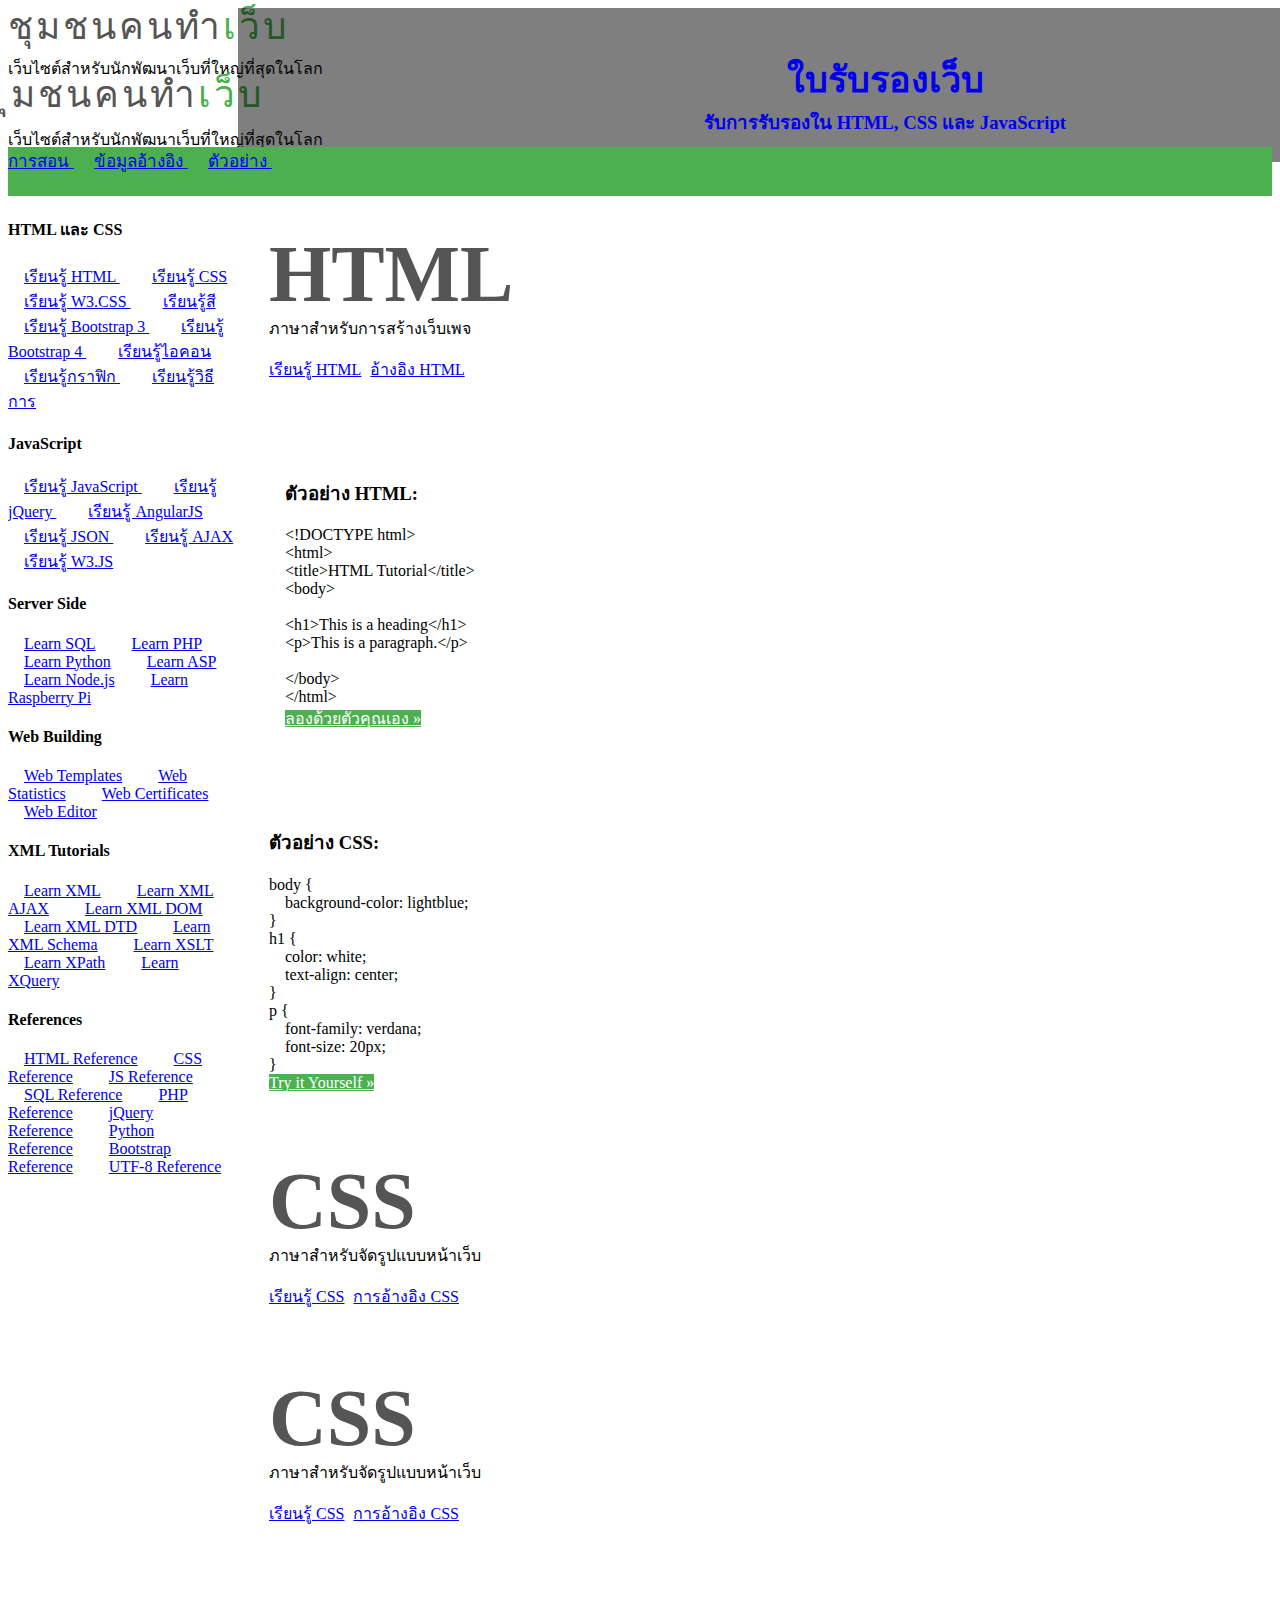
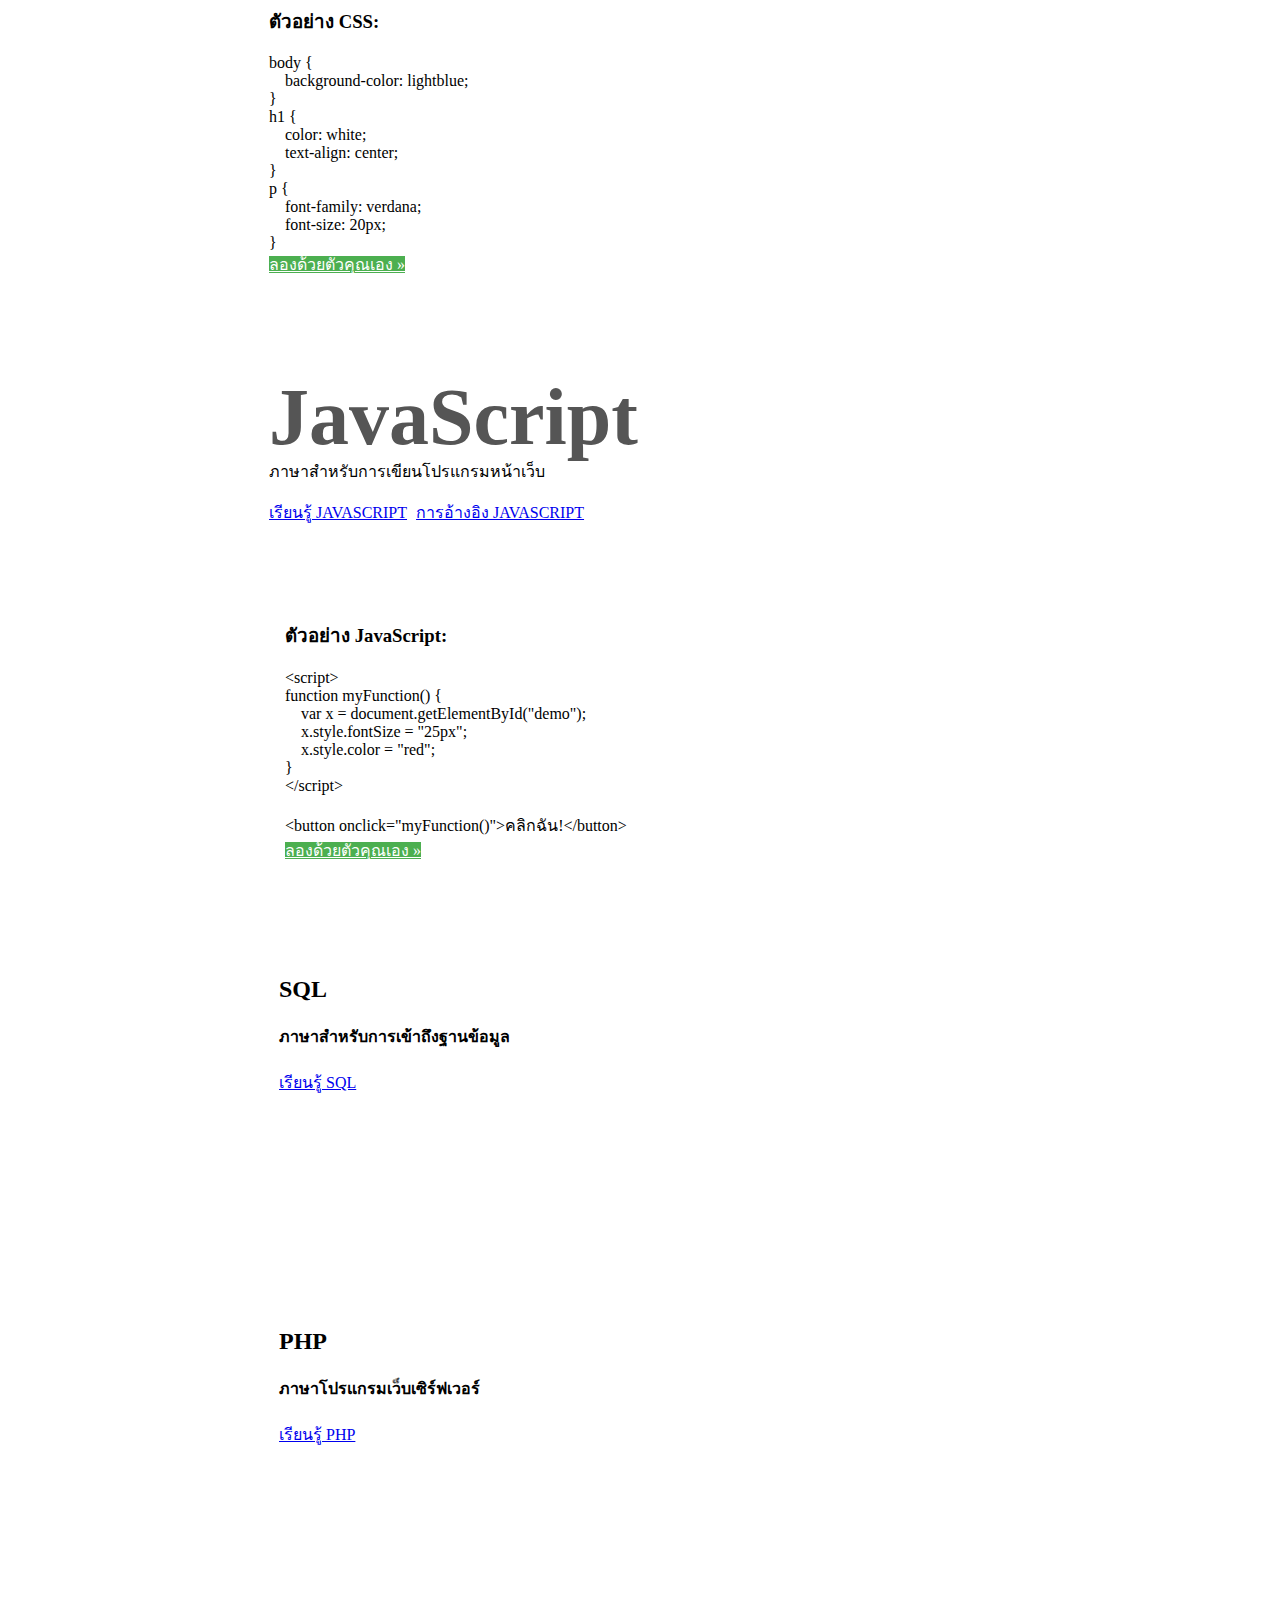
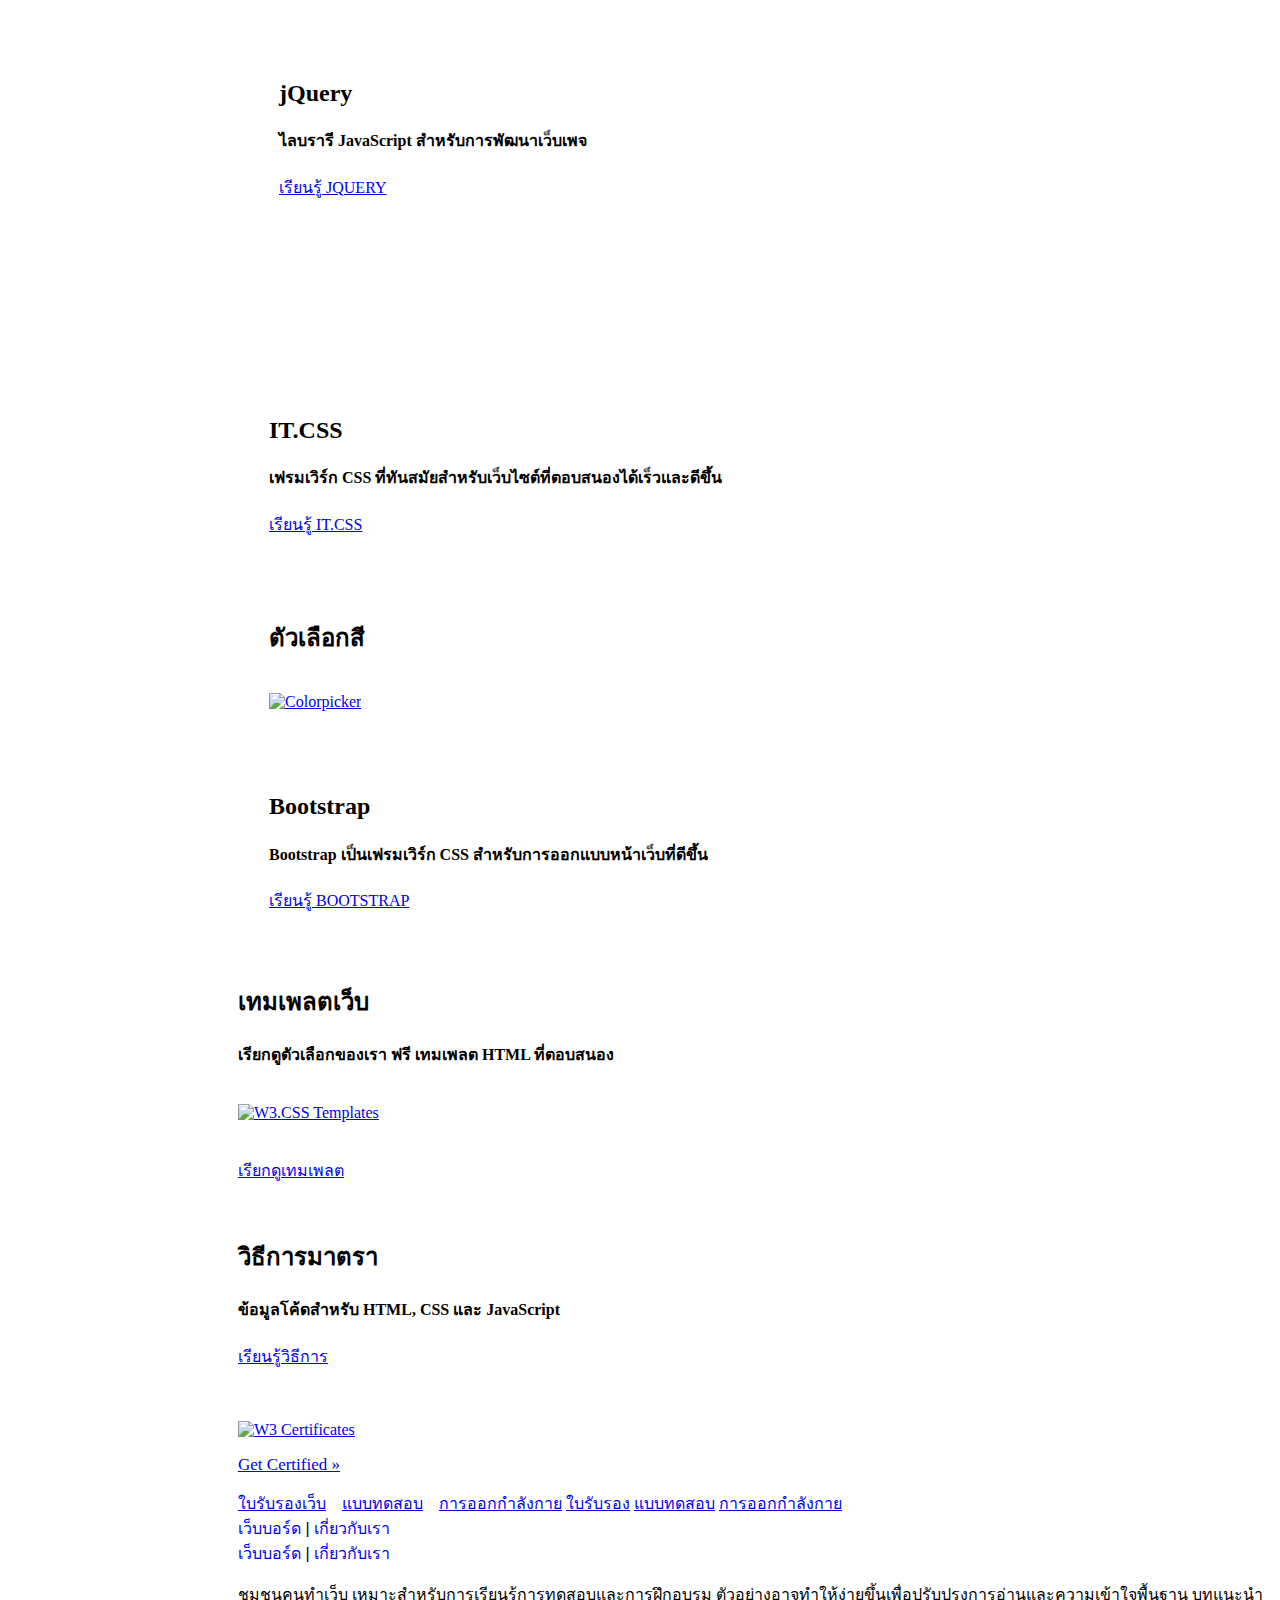
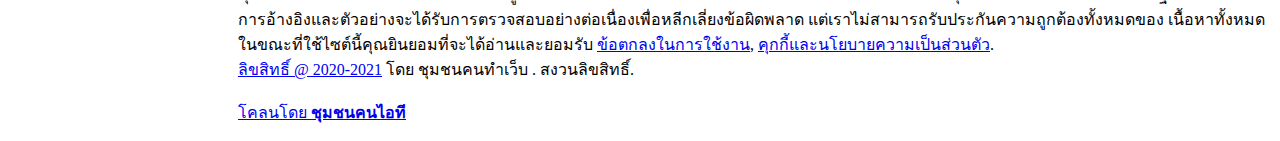
==== index.html @ a4c35125 "Add files via upload" ====
<!DOCTYPE html>
<html lang="en-US">

<!-- Mirrored from www.w3schools.com/ by HTTrack Website Copier/3.x [XR&CO'2014], Sun, 29 Jul 2018 21:21:43 GMT -->
<head>
<title>ชุมชนคนทำเว็บ  สอนทำเว็บออนไลน์</title>
<meta charset="utf-8">
<meta name="viewport" content="width=device-width, initial-scale=1">
<meta name="Keywords" content="HTML,CSS,JavaScript,DOM,jQuery,PHP,SQL,XML,Bootstrap,Web,W3CSS,W3C,tutorials,programming,development,training,learning,quiz,primer,lessons,reference,examples,source code,colors,demos,tips,w3c">
<link rel="icon" href="favicon.ico" type="image/x-icon">
<link rel="stylesheet" href="w3css/4/w3.css">
<script>
(function() {
var cx = '012971019331610648934:m2tou3_miwy';
var gcse = document.createElement('script'); gcse.type = 'text/javascript'; gcse.async = true;
gcse.src = '../cse.google.com/cse/cse07b6.html?cx=' + cx;
var s = document.getElementsByTagName('script')[0]; s.parentNode.insertBefore(gcse, s);
})();
(function(i,s,o,g,r,a,m){i['GoogleAnalyticsObject']=r;i[r]=i[r]||function(){
(i[r].q=i[r].q||[]).push(arguments)},i[r].l=1*new Date();a=s.createElement(o),
m=s.getElementsByTagName(o)[0];a.async=1;a.src=g;m.parentNode.insertBefore(a,m)
})(window,document,'script','../www.google-analytics.com/analytics.js','ga');
ga('create', 'UA-3855518-1', 'auto');
ga('require', 'displayfeatures');
ga('send', 'pageview');
</script>
<style>
/* W3Schools Font Logo */
.w3schools-logo {
font-family:fontawesome;
text-decoration:none;
line-height: 1;
-webkit-font-smoothing: antialiased;
-moz-osx-font-smoothing: grayscale;
font-size:37px;
letter-spacing:3px;
color:#555555;
display:block;
position:relative;
}
.w3schools-logo .dotcom {color:#4CAF50;}
@font-face {
font-family:'fontawesome';
src:url('lib/fonts/fontawesome8deb.eot?14663396#iefix') format('embedded-opentype'),
url('lib/fonts/fontawesome8deb.woff?14663396') format('woff'),
url('lib/fonts/fontawesome8deb.ttf?14663396') format('truetype'),
url('lib/fonts/fontawesome8deb.svg?14663396#fontawesome') format('svg');
font-style:normal;
}
.fa {
display:inline-block;
font:normal normal normal 14px/1 FontAwesome;
font-size:20px;
text-rendering:auto;
-webkit-font-smoothing:antialiased;
-moz-osx-font-smoothing:grayscale;
transform:translate(0,0);
}
.fa-home:before {content:'\e800';}
.fa-menu:before {content: '\f0c9';}
.fa-globe:before {content:'\e801';}
.fa-search:before {content:'\e802'; }
.fa-thumbs-o-up:before {content:'\e803';}
.fa-left-open:before {content:'\e804';}
.fa-right-open:before {content:'\e805';}
.fa-caret-down:before {content:'\e809';}
.fa-caret-up:before {content:'\e80a';}
/* Google */
#nav_translate, #nav_search {display:none;}
#nav_translate a {display:inline;}
#googleSearch {color:#000000;}
.searchdiv {
max-width:400px;
margin:auto;
text-align:left;
font-size:16px;
}
div.cse .gsc-control-cse, div.gsc-control-cse {
background-color:transparent;
border:none;
padding:0px;
margin:0px;
}
td.gsc-search-button input.gsc-search-button {background-color:#555555;border-color:#555555;}
input.gsc-input, .gsc-input-box, .gsc-input-box-hover, .gsc-input-box-focus, .gsc-search-button {
box-sizing:content-box;
line-height:normal;
}
.gsc-tabsArea div {overflow:visible;}
.gsst_a .gscb_a {margin-top:3px;}
/* Customize W3.CSS */
#nav_tutorials,#nav_references,#nav_examples {
display:none;
padding-bottom:40px;
position:absolute;
width:100%;
z-index:99 !important;
}
.w3-col .w3-button {
margin:5px 5px 5px 0;
font-size:16px;
}
.w3-col.l4 .w3-card-2 {
padding:15px 10px;
height:260px;
}
.w3-theme {color:#fff !important;background-color:#4CAF50 !important;}
.w3-main {margin-left:230px;}
.w3-sidebar {
z-index:3;
width:230px;
overflow:hidden !important;
position:absolute !important;
margin-bottom:-155px;
}
.w3-sidebar .w3-bar-block .w3-bar-item{
padding:0 16px;
font-size:16px; 
}
.w3-bar {
position:relative;
z-index:4;
font-size:17px;
}
.w3-wide {
font-family:"Segoe UI",Arial,sans-serif;
}
h1 {
font-size:80px;
color:#555555;
margin:2px 0 -20px 0 !important;
}
.certoverlay {
  position:absolute;
  top:0;
  background-color:rgba(0, 0, 0, 0.5);
  width:100%;
  text-align:center;
  padding:15px
}
.certoverlay h2 {
  margin:10px 0 0 0;
  font-size:36px;
}
.certoverlay h3 {
  margin:0 0 10px 0;
}

@media screen and (min-width:769px){.w3-sidebar.w3-collapse{display:block !important;}}
@media screen and (min-width:769px){#myAccordion,.hidesm{display:none !important;}}
@media screen and (min-width:769px){.w3-main{margin-left:230px !important;}.w3-bar-block .w3-button{padding:0;}}
@media screen and (max-width:768px){.w3-sidebar.w3-collapse,.barex,.navex{display:none !important;}.w3-bar-block .w3-bar-item{text-align:center !important;padding:2px 0;}h1,.w3-jumbo{font-size:60px !important;}}
@media screen and (max-width:545px){.certoverlay{padding:10px;height:100%;}.certoverlay h3{font-size:15px;}}
@media screen and (max-width:380px){.getcert{position:absolute;text-align:center;left:50%;bottom:50%;font-size:13px;}}
@media only screen and (max-device-width: 1366px){.w3-hide-device{display:none;}}
</style>
<!--[if lt IE 9]>
<script src="https://oss.maxcdn.com/libs/html5shiv/3.7.0/html5shiv.js"></script>
<script src="https://oss.maxcdn.com/libs/respond.js/1.4.2/respond.min.js"></script>
<![endif]-->
</head>
<body style="position:relative;min-height:100%;">

<div class="w3-row w3-white w3-padding w3-hide-medium w3-hide-small" style="margin-top:5px;">
 <div class="w3-half" style="margin:4px 0 6px 0"><a class='w3schools-logo' href='index.html'>ชุมชนคนทำ<span class='dotcom'>เว็บ</span></a></div>
 <div class="w3-half w3-margin-top w3-wide w3-hide-medium w3-hide-small">
  <div class="w3-right" style="position:relative;top:5px;">เว็บไซต์สำหรับนักพัฒนาเว็บที่ใหญ่ที่สุดในโลก</div>
 </div>
</div>

<div class="w3-hide-large w3-hide-large w3-padding-16">
 <div class="w3-center"><a class='w3schools-logo' href='index.html'>ุมชนคนทำ<span class='dotcom'>เว็บ</span></a></div>
 <div class="w3-center w3-wide w3-hide-small" style="margin:14px 0 -5px 0">เว็บไซต์สำหรับนักพัฒนาเว็บที่ใหญ่ที่สุดในโลก</div>
</div>

<div style='display:none;position:absolute;z-index:6;right:60px;height:57px;padding-top:12px;padding-right:20px;background-color:#4CAF50;' id='googleSearch'><div class='gcse-search'></div></div>
<div style='display:none;position:absolute;z-index:5;right:120px;height:57px;background-color:#4CAF50;text-align:right;padding-top:15px;' id='google_translate_element'></div>

<div class="w3-bar w3-theme w3-card-2 w3-wide">
 <a class="w3-bar-item w3-button w3-hover-white w3-padding-16 hidesm" href="javascript:void(0)" onclick="w3_open()"><i class='fa'>&#xf0c9;</i></a>
 <a class="w3-bar-item w3-button barex w3-hover-white w3-padding-16" href="javascript:void(0)" onclick="w3_open_nav('tutorials')" id="navbtn_tutorials">การสอน <i class='fa fa-caret-down'></i><i class='fa fa-caret-up' style="display:none"></i></a>
 <a class="w3-bar-item w3-button barex w3-hover-white w3-padding-16" href="javascript:void(0)" onclick="w3_open_nav('references')" id="navbtn_references">ข้อมูลอ้างอิง <i class='fa fa-caret-down'></i><i class='fa fa-caret-up' style="display:none"></i></a>
 <a class="w3-bar-item w3-button barex w3-hover-white w3-padding-16" href="javascript:void(0)" onclick="w3_open_nav('examples')" id="navbtn_examples">ตัวอย่าง <i class='fa fa-caret-down'></i><i class='fa fa-caret-up' style="display:none"></i></a>
  <div class="w3-right">
  <a class="w3-bar-item w3-button w3-hover-white w3-padding-16 w3-right" href="javascript:void(0)" onclick="open_search(this)" title='Search W3Schools'><i class='fa'>&#xe802;</i></a>
  <a class="w3-bar-item w3-button w3-hover-white w3-padding-16 w3-right" href="javascript:void(0)" onclick="open_translate(this)" title='Translate W3Schools'><i class='fa'>&#xe801;</i></a>
</div>
</div>

<nav class="w3-sidebar w3-collapse w3-white w3-card-2" id="mySidenav">
<div class="w3-bar-block">
 <div class="w3-container">
  <h4 class="w3-margin-top">HTML และ CSS</h4>
 </div>
<a class="w3-bar-item w3-button" href="html/default.html"> เรียนรู้ HTML </a>
  <a class="w3-bar-item w3-button" href="css/default.html"> เรียนรู้ CSS </a>
  <a class="w3-bar-item w3-button" href="w3css/default.html"> เรียนรู้ W3.CSS </a>
  <a class="w3-bar-item w3-button" href="colors/default.html"> เรียนรู้สี </a>
  <a class="w3-bar-item w3-button" href="bootstrap/default.html"> เรียนรู้ Bootstrap 3 </a>
  <a class="w3-bar-item w3-button" href="bootstrap4/default.html"> เรียนรู้ Bootstrap 4 </a>
  <a class="w3-bar-item w3-button" href="icons/default.html"> เรียนรู้ไอคอน </a>
  <a class="w3-bar-item w3-button" href="graphics/default.html"> เรียนรู้กราฟิก </a>
  <a class="w3-bar-item w3-button" href="howto/default.html"> เรียนรู้วิธีการ </a>
 <div class="w3-container">
  <h4 class="w3-margin-top">JavaScript</h4>
 </div>
<a class="w3-bar-item w3-button" href="js/default.html"> เรียนรู้ JavaScript </a>
  <a class="w3-bar-item w3-button" href="jquery/default.html"> เรียนรู้ jQuery </a>
  <a class="w3-bar-item w3-button" href="angular/default.html"> เรียนรู้ AngularJS </a>
  <a class="w3-bar-item w3-button" href="js/js_json_intro.html"> เรียนรู้ JSON </a>
  <a class="w3-bar-item w3-button" href="js/js_ajax_intro.html"> เรียนรู้ AJAX </a>
  <a class="w3-bar-item w3-button" href="w3js/default.html"> เรียนรู้ W3.JS </a>
 <div class="w3-container">
  <h4 class="w3-margin-top">Server Side</h4>
 </div>
 <a class="w3-bar-item w3-button" href="sql/default.html">Learn SQL</a>
 <a class="w3-bar-item w3-button" href="php/default.html">Learn PHP</a>
 <a class="w3-bar-item w3-button" href="python/default.html">Learn Python</a>
 <a class="w3-bar-item w3-button" href='asp/default.html'>Learn ASP</a>
 <a class="w3-bar-item w3-button" href='nodejs/default.html'>Learn Node.js</a>
 <a class="w3-bar-item w3-button" href='nodejs/nodejs_raspberrypi.html'>Learn Raspberry Pi</a>
 <div class="w3-container">
  <h4 class="w3-margin-top">Web Building</h4>
 </div>
 <a class="w3-bar-item w3-button" href="w3css/w3css_templates.html">Web Templates</a>
 <a class="w3-bar-item w3-button" href="browsers/default.html">Web Statistics</a>
 <a class="w3-bar-item w3-button" href="cert/default.html">Web Certificates</a>
 <a class="w3-bar-item w3-button" href='tryit/default.html'>Web Editor</a>
 <div class="w3-container">
  <h4 class="w3-margin-top">XML Tutorials</h4>
 </div>
 <a class="w3-bar-item w3-button" href="xml/default.html">Learn XML</a>
 <a class="w3-bar-item w3-button" href='xml/ajax_intro.html'>Learn XML AJAX</a>
 <a class="w3-bar-item w3-button" href="xml/dom_intro.html">Learn XML DOM</a>
 <a class="w3-bar-item w3-button" href='xml/xml_dtd_intro.html'>Learn XML DTD</a>
 <a class="w3-bar-item w3-button" href='xml/schema_intro.html'>Learn XML Schema</a>
 <a class="w3-bar-item w3-button" href="xml/xsl_intro.html">Learn XSLT</a>
 <a class="w3-bar-item w3-button" href='xml/xpath_intro.html'>Learn XPath</a>
 <a class="w3-bar-item w3-button" href='xml/xquery_intro.html'>Learn XQuery</a>
 <div class="w3-container">
  <h4 class="w3-margin-top">References</h4>
 </div>
 <a class="w3-bar-item w3-button" href='tags/default.html'>HTML Reference</a>
 <a class="w3-bar-item w3-button" href='cssref/default.html'>CSS Reference</a>
 <a class="w3-bar-item w3-button" href='jsref/default.html'>JS Reference</a>
 <a class="w3-bar-item w3-button" href='sql/sql_quickref.html'>SQL Reference</a>
 <a class="w3-bar-item w3-button" href='php/php_ref_overview.html'>PHP Reference</a>
 <a class="w3-bar-item w3-button" href='jquery/jquery_ref_overview.html'>jQuery Reference</a>
 <a class="w3-bar-item w3-button" href='python/python_reference.html'>Python Reference</a>
 <a class="w3-bar-item w3-button" href='bootstrap/bootstrap_ref_all_classes.html'>Bootstrap Reference</a>
 <a class="w3-bar-item w3-button" href='charsets/default.html'>UTF-8 Reference</a>
</div>
</nav>

<div id='myAccordion' class="w3-card-2 w3-light-grey w3-center w3-hide-large" style="display:none;cursor:default">
 <a href="javascript:void(0)" onclick="w3_close()" class="w3-button w3-xlarge w3-right">&times;</a><br>
 <div class="w3-container w3-padding-32">
  <a class="w3-button w3-block w3-large w3-wide" onclick="open_xs_menu('tutorials');" href="javascript:void(0);">TUTORIALS <i class='fa fa-caret-down'></i></a>
  <div id="sectionxs_tutorials" class="w3-white w3-show"></div>
  <a class="w3-button w3-block w3-large w3-wide" onclick="open_xs_menu('references')" href="javascript:void(0);">REFERENCES <i class='fa fa-caret-down'></i></a>
  <div id="sectionxs_references" class="w3-white w3-show"></div>
  <a class="w3-button w3-block w3-large w3-wide" onclick="open_xs_menu('examples')" href="javascript:void(0);">EXAMPLES <i class='fa fa-caret-down'></i></a>
  <div id="sectionxs_examples" class="w3-white w3-show"></div>
 </div>
</div>

<nav id="nav_tutorials" class="w3-light-grey w3-card-2 w3-hide-small navex">
 <span onclick="w3_close_nav('tutorials')" class="w3-button w3-xlarge w3-display-topright barex">&times;</span><br>
 <div class="w3-row-padding w3-bar-block">
  <div class="w3-col l3 m6">
  <h3 class = "w3-margin-top"> HTML และ CSS </h3>
   <a class="w3-bar-item w3-button" href="html/default.html"> เรียนรู้ HTML </a>
   <a class="w3-bar-item w3-button" href="css/default.html"> เรียนรู้ CSS </a>
   <a class="w3-bar-item w3-button" href="w3css/default.html"> เรียนรู้ W3.CSS </a>
   <a class="w3-bar-item w3-button" href="colors/default.html"> เรียนรู้สี </a>
   <a class="w3-bar-item w3-button" href="bootstrap/default.html"> เรียนรู้ Bootstrap 3 </a>
   <a class="w3-bar-item w3-button" href="bootstrap4/default.html"> เรียนรู้ Bootstrap 4 </a>
   <a class="w3-bar-item w3-button" href="icons/default.html"> เรียนรู้ไอคอน </a>
   <a class="w3-bar-item w3-button" href="graphics/default.html"> เรียนรู้กราฟิก </a>
   <a class="w3-bar-item w3-button" href='graphics/svg_intro.html'> เรียน SVG </a>
   <a class="w3-bar-item w3-button" href='graphics/canvas_intro.html'> เรียนรู้ Canvas </a>
   <a class="w3-bar-item w3-button" href="howto/default.html"> เรียนรู้วิธีการ </a>
   <div class ="w3-hide-large w3-hide-small">
   <h3 class ="w3-margin-top"> บทแนะนำ XML </h3>
   <a class="w3-bar-item w3-button" href="xml/default.html"> เรียนรู้ XML </a>
   <a class="w3-bar-item w3-button" href='xml/ajax_intro.html'> เรียนรู้ XML AJAX </a>
   <a class="w3-bar-item w3-button" href="xml/dom_intro.html"> เรียนรู้ XML DOM </a>
   <a class="w3-bar-item w3-button" href='xml/xml_dtd_intro.html'> เรียนรู้ XML DTD </a>
   <a class="w3-bar-item w3-button" href='xml/schema_intro.html'> เรียนรู้สคีมา XML </a>
   <a class="w3-bar-item w3-button" href="xml/xsl_intro.html"> เรียนรู้ XSLT </a>
   <a class="w3-bar-item w3-button" href='xml/xpath_intro.html'> เรียนรู้ XPath </a>
   <a class="w3-bar-item w3-button" href='xml/xquery_intro.html'> เรียนรู้ XQuery </a>
  </div>
  </div>
  <div class="w3-col l3 m6">
<h3 class = "w3-margin-top"> JavaScript </h3>
    <a class="w3-bar-item w3-button" href="js/default.html"> เรียนรู้ JavaScript </a>
    <a class="w3-bar-item w3-button" href="jquery/default.html"> เรียนรู้ jQuery </a>
    <a class="w3-bar-item w3-button" href="angular/default.html"> เรียนรู้ AngularJS </a>
    <a class="w3-bar-item w3-button" href="js/js_json_intro.html"> เรียนรู้ JSON </a>
    <a class="w3-bar-item w3-button" href="js/js_ajax_intro.html"> เรียนรู้ AJAX </a>
    <a class="w3-bar-item w3-button" href="w3js/default.html"> เรียนรู้ W3.JS </a>
  </div> 
 <div class="w3-col l3 m6">
  <h3 class = "w3-margin-top"> ฝั่งเซิร์ฟเวอร์ </h3>
    <a class="w3-bar-item w3-button" href="sql/default.html"> เรียนรู้ SQL </a>
    <a class="w3-bar-item w3-button" href="php/default.html"> เรียนรู้ PHP </a>
    <a class="w3-bar-item w3-button" href="python/default.html"> เรียนรู้ Python </a>
    <a class="w3-bar-item w3-button" href='asp/default.html'> เรียนรู้ ASP </a>
    <a class="w3-bar-item w3-button" href='nodejs/default.html'> เรียนรู้ Node.js </a>
    <a class="w3-bar-item w3-button" href='nodejs/nodejs_raspberrypi.html'> เรียน Raspberry Pi </a>

  <h3 class = "w3-margin-top"> การสร้างเว็บ </h3>
    <a class="w3-bar-item w3-button" href="w3css/w3css_templates.html"> เทมเพลตเว็บ </a>
    <a class="w3-bar-item w3-button" href="browsers/default.html"> สถิติของเว็บ </a>
    <a class="w3-bar-item w3-button" href="cert/default.html"> ใบรับรองเว็บ </a>
    <a class="w3-bar-item w3-button" href='tryit/default.html'> ตัวแก้ไขเว็บ </a>
  </div>
  <div class="w3-col l3 m6 w3-hide-medium">
  <h3 class = "w3-margin-top"> บทแนะนำ XML </h3>
    <a class="w3-bar-item w3-button" href="xml/default.html"> เรียนรู้ XML </a>
    <a class="w3-bar-item w3-button" href='xml/ajax_intro.html'> เรียนรู้ XML AJAX </a>
    <a class="w3-bar-item w3-button" href="xml/dom_intro.html"> เรียนรู้ XML DOM </a>
    <a class="w3-bar-item w3-button" href='xml/xml_dtd_intro.html'> เรียนรู้ XML DTD </a>
    <a class="w3-bar-item w3-button" href='xml/schema_intro.html'> เรียนรู้ XML Schema </a>
    <a class="w3-bar-item w3-button" href="xml/xsl_intro.html"> เรียนรู้ XSLT </a>
    <a class="w3-bar-item w3-button" href='xml/xpath_intro.html'> เรียนรู้ XPath </a>
    <a class="w3-bar-item w3-button" href='xml/xquery_intro.html'> เรียนรู้ XQuery </a>
  </div>
 </div>
 <br class="hidesm">
</nav>

<nav id="nav_references" class="w3-light-grey w3-card-2 w3-hide-small navex">
 <span onclick="w3_close_nav('references')" class="w3-button w3-xlarge w3-display-topright barex">&times;</span><br>
 <div class="w3-row-padding w3-bar-block">
  <div class="w3-col l3 m6">
   <h3 class="w3-margin-top">HTML</h3>
   <a class="w3-bar-item w3-button" href='tags/default.html'>HTML Tag Reference</a>
   <a class="w3-bar-item w3-button" href='tags/ref_eventattributes.html'>HTML Event Reference</a>
   <a class="w3-bar-item w3-button" href='colors/default.html'>HTML Color Reference</a>
   <a class="w3-bar-item w3-button" href='tags/ref_attributes.html'>HTML Attribute Reference</a>
   <a class="w3-bar-item w3-button" href='tags/ref_canvas.html'>HTML Canvas Reference</a>
   <a class="w3-bar-item w3-button" href='graphics/svg_reference.html'>HTML SVG Reference</a>
   <a class="w3-bar-item w3-button" href='graphics/google_maps_reference.html'>Google Maps Reference</a>
   <h3 class="w3-margin-top">CSS</h3>
   <a class="w3-bar-item w3-button" href='cssref/default.html'>CSS Reference</a>
   <a class="w3-bar-item w3-button" href='cssref/css3_browsersupport.html'>CSS Browser Support</a>
   <a class="w3-bar-item w3-button" href='cssref/css_selectors.html'>CSS Selector Reference</a>
   <a class="w3-bar-item w3-button" href='w3css/w3css_references.html'>W3.CSS Reference</a>
   <a class="w3-bar-item w3-button" href='bootstrap/bootstrap_ref_all_classes.html'>Bootstrap Reference</a>
   <a class="w3-bar-item w3-button" href='icons/icons_reference.html'>Icon Reference</a>
  </div>
  <div class="w3-col l3 m6">
   <h3 class="w3-margin-top">JavaScript</h3>
   <a class="w3-bar-item w3-button" href='jsref/default.html'>JavaScript Reference</a>
   <a class="w3-bar-item w3-button" href='jsref/default.html'>HTML DOM Reference</a>
   <a class="w3-bar-item w3-button" href='jquery/jquery_ref_overview.html'>jQuery Reference</a>
   <a class="w3-bar-item w3-button" href='angular/angular_ref_directives.html'>AngularJS Reference</a>
   <a class="w3-bar-item w3-button" href="w3js/w3js_references.html">W3.JS Reference</a>
  </div>
  <div class="w3-col l3 m6">
   <h3 class="w3-margin-top">Server Side</h3>
   <a class="w3-bar-item w3-button" href='php/php_ref_overview.html'>PHP Reference</a>
   <a class="w3-bar-item w3-button" href='sql/sql_quickref.html'>SQL Reference</a>
   <a class="w3-bar-item w3-button" href='python/python_ref_functions.html'>Python Reference</a>
   <a class="w3-bar-item w3-button" href='asp/asp_ref_response.html'>ASP Reference</a>
   <h3 class="w3-margin-top">XML</h3>
   <a class="w3-bar-item w3-button" href='xml/dom_nodetype.html'>XML DOM Reference</a>
   <a class="w3-bar-item w3-button" href='xml/dom_http.html'>XML Http Reference</a>
   <a class="w3-bar-item w3-button" href='xml/xsl_elementref.html'>XSLT Reference</a>
   <a class="w3-bar-item w3-button" href='xml/schema_elements_ref.html'>XML Schema Reference</a>
  </div>
  <div class="w3-col l3 m6">
   <h3 class="w3-margin-top">Character Sets</h3>
   <a class="w3-bar-item w3-button" href='charsets/default.html'>HTML Character Sets</a>
   <a class="w3-bar-item w3-button" href='charsets/ref_html_ascii.html'>HTML ASCII</a>
   <a class="w3-bar-item w3-button" href='charsets/ref_html_ansi.html'>HTML ANSI</a>
   <a class="w3-bar-item w3-button" href='charsets/ref_html_ansi.html'>HTML Windows-1252</a>
   <a class="w3-bar-item w3-button" href='charsets/ref_html_8859.html'>HTML ISO-8859-1</a>
   <a class="w3-bar-item w3-button" href='charsets/ref_html_symbols.html'>HTML Symbols</a>
   <a class="w3-bar-item w3-button" href='charsets/ref_html_utf8.html'>HTML UTF-8</a>
  </div>
 </div>
 <br class="hidesm">
</nav>

<nav id="nav_examples" class="w3-light-grey w3-card-2 w3-hide-small navex">
 <span onclick="w3_close_nav('examples')" class="w3-button w3-xlarge w3-display-topright barex">&times;</span><br>
 <div class="w3-row-padding w3-bar-block">
  <div class="w3-col l3 m6">
   <h3 class="w3-margin-top">HTML and CSS</h3>
   <a class="w3-bar-item w3-button" href='html/html_examples.html'>HTML Examples</a>
   <a class="w3-bar-item w3-button" href='css/css_examples.html'>CSS Examples</a>
   <a class="w3-bar-item w3-button" href='w3css/w3css_examples.html'>W3.CSS Examples</a>
   <a class="w3-bar-item w3-button" href='w3css/w3css_templates.html'>W3.CSS Templates</a>
   <a class="w3-bar-item w3-button" href='bootstrap/bootstrap_examples.html'>Bootstrap Examples</a>
   <a class="w3-bar-item w3-button" href='howto/default.html'>How To Examples</a>
   <a class="w3-bar-item w3-button" href='graphics/svg_examples.html'>SVG Examples</a>
   <div class="w3-hide-large w3-hide-small">
     <h3 class="w3-margin-top">Quizzes</h3>
     <a class="w3-bar-item w3-button" href="quiztest/quiztest103d.html?Qtest=HTML" target="_top">HTML Quiz</a>
     <a class="w3-bar-item w3-button" href="quiztest/quiztest459d.html?Qtest=CSS" target="_top">CSS Quiz</a>
     <a class="w3-bar-item w3-button" href="quiztest/quiztest3f77.html?Qtest=JavaScript" target="_top">JavaScript Quiz</a>
     <a class="w3-bar-item w3-button" href="quiztest/quiztest0544.html?Qtest=Bootstrap" target="_top">Bootstrap Quiz</a>
     <a class="w3-bar-item w3-button" href="quiztest/quiztest406d.html?Qtest=jQuery" target="_top">jQuery Quiz</a>
     <a class="w3-bar-item w3-button" href="quiztest/quiztestb7df.html?Qtest=PHP" target="_top">PHP Quiz</a>
     <a class="w3-bar-item w3-button" href="quiztest/quiztestc2d0.html?Qtest=SQL" target="_top">SQL Quiz</a>
     <a class="w3-bar-item w3-button" href="quiztest/quiztest36de.html?Qtest=XML" target="_top">XML Quiz</a>
   </div>
  </div>
  <div class="w3-col l3 m6">
<h3 class = "w3-margin-top"> JavaScript </h3>
    <a class="w3-bar-item w3-button" href="js/js_examples.html" target="_top"> ตัวอย่าง JavaScript </a>
    <a class="w3-bar-item w3-button" href="js/js_dom_examples.html" target="_top"> ตัวอย่าง HTML DOM </a>
    <a class="w3-bar-item w3-button" href="jquery/jquery_examples.html" target="_top"> ตัวอย่าง jQuery </a>
    <a class="w3-bar-item w3-button" href="angular/angular_examples.html" target="_top"> AngularJS ตัวอย่าง </a>
    <a class="w3-bar-item w3-button" href="js/js_ajax_examples.html" target="_top"> ตัวอย่าง AJAX </a>
    <a class="w3-bar-item w3-button" href="w3js/w3js_examples.html"> W3.JS ตัวอย่าง </a>
  </div>
  <div class="w3-col l3 m6">
  <h3 class = "w3-margin-top"> ฝั่งเซิร์ฟเวอร์ </h3>
    <a class="w3-bar-item w3-button" href="php/php_examples.html" target="_top"> ตัวอย่าง PHP </a>
    <a class="w3-bar-item w3-button" href="asp/asp_examples.html" target="_top"> ตัวอย่าง ASP </a>
    <h3 class = "w3-margin-top"> XML </h3>
    <a class="w3-bar-item w3-button" href="xml/xml_examples.html" target="_top"> ตัวอย่าง XML </a>
    <a class="w3-bar-item w3-button" href="xml/xsl_examples.html" target="_top"> ตัวอย่าง XSLT </a>
    <a class="w3-bar-item w3-button" href="xml/xpath_examples.html" target="_top"> ตัวอย่าง XPath </a>
    <a class="w3-bar-item w3-button" href="xml/schema_example.html" target="_top"> ตัวอย่างสคีมา XML </a>
    <a class="w3-bar-item w3-button" href="xml/ajax_examples.html" target="_top"> ตัวอย่าง AJAX </a>
    <a class="w3-bar-item w3-button" href="graphics/svg_examples.html" target="_top"> ตัวอย่าง SVG </a>
  </div>
  <div class="w3-col l3 m6 w3-hide-medium">
   <h3 class = "w3-margin-top"> แบบทดสอบ </h3>
    <a class="w3-bar-item w3-button" href="quiztest/quiztest103d.html?Qtest=HTML" target="_top"> แบบทดสอบ HTML </a>
    <a class="w3-bar-item w3-button" href="quiztest/quiztest459d.html?Qtest=CSS" target="_top"> แบบทดสอบ CSS </a>
    <a class="w3-bar-item w3-button" href="quiztest/quiztest3f77.html?Qtest=JavaScript" target="_top"> แบบทดสอบ JavaScript </a>
    <a class="w3-bar-item w3-button" href="quiztest/quiztest0544.html?Qtest=Bootstrap" target="_top"> แบบทดสอบ Bootstrap </a>
    <a class="w3-bar-item w3-button" href="quiztest/quiztest406d.html?Qtest=jQuery" target="_top"> แบบทดสอบ jQuery </a>
    <a class="w3-bar-item w3-button" href="quiztest/quiztestb7df.html?Qtest=PHP" target="_top"> แบบทดสอบ PHP </a>
    <a class="w3-bar-item w3-button" href="quiztest/quiztestc2d0.html?Qtest=SQL" target="_top"> แบบทดสอบ SQL </a>
    <a class="w3-bar-item w3-button" href="quiztest/quiztest36de.html?Qtest=XML" target="_top"> แบบทดสอบ XML </a>
  </div>
</div>
 <br class="hidesm">
</nav>

<!-- MAIN -->
<div class="w3-main">

<div class="w3-row w3-margin-bottom">
 <div class="w3-col l6 w3-center" style="padding:3%">
  <h1>HTML</h1>
  <p class="w3-xlarge w3-text-dark-grey">ภาษาสำหรับการสร้างเว็บเพจ</p>
  <a href="html/default.html" class="w3-button w3-dark-grey">เรียนรู้ HTML</a>
  <a href="tags/default.html" class="w3-button w3-dark-grey">อ้างอิง HTML</a>
 </div>
 <div class="w3-col l6" style="padding:3%">
  <div class="w3-hide-small w3-light-grey w3-card-2" style="padding:16px;">
   <h3>ตัวอย่าง HTML:</h3>
   <div class="w3-code htmlHigh notranslate w3-border-green">
&lt;!DOCTYPE html&gt;<br>
&lt;html&gt;<br>
&lt;title&gt;HTML Tutorial&lt;/title&gt;<br>
&lt;body&gt;<br><br>
&lt;h1&gt;This is a heading&lt;/h1&gt;<br>
&lt;p&gt;This is a paragraph.&lt;/p&gt;<br><br>
&lt;/body&gt;<br>
&lt;/html&gt;
   </div>
   <a href="html/tryitfb35.html?filename=tryhtml_default" target="_blank" class="w3-button w3-theme w3-hover-green w3-hover-shadow">ลองด้วยตัวคุณเอง &raquo;</a>
  </div>
 </div>
</div>

<div class="w3-row w3-light-grey w3-hide-medium w3-hide-small">
 <div class="w3-col l6" style="padding-top:40px;padding:3%;">
  <h3>ตัวอย่าง CSS:</h3>
  <div class="w3-code cssHigh notranslate w3-card-2 w3-border-green">
body {<br>
&nbsp;&nbsp;&nbsp; background-color: lightblue;<br>}<br>
h1 {<br>
&nbsp;&nbsp;&nbsp; color: white;<br>
&nbsp;&nbsp;&nbsp; text-align: center;<br>}<br>
p {<br>
&nbsp;&nbsp;&nbsp; font-family: verdana;<br>
&nbsp;&nbsp;&nbsp; font-size: 20px;<br>}
  </div>
  <a href="css/tryit438d.html?filename=trycss_default" target="_blank" class="w3-button w3-theme w3-hover-green w3-hover-shadow">Try it Yourself &raquo;</a>
 </div>
 <div class="w3-col l6 w3-center" style="padding:3%">
  <h1>CSS</h1>
  <p class="w3-xlarge">ภาษาสำหรับจัดรูปแบบหน้าเว็บ</p>
  <a href="css/default.html" class="w3-button w3-dark-grey">เรียนรู้ CSS</a>
  <a href="cssref/default.html" class="w3-button w3-dark-grey">การอ้างอิง CSS</a>
 </div>
</div>

<div class="w3-row w3-light-grey w3-hide-large" style="padding-bottom:30px">
 <div class="w3-col l6 w3-center" style="padding:3%">
  <h1>CSS</h1>
  <p class="w3-xlarge">ภาษาสำหรับจัดรูปแบบหน้าเว็บ</p>
  <a href="css/default.html" class="w3-button w3-dark-grey">เรียนรู้ CSS</a>
  <a href="cssref/default.html" class="w3-button w3-dark-grey">การอ้างอิง CSS</a>
 </div>
 <div class="w3-col l6 w3-hide-small" style="padding-top:40px;padding:3%;">
  <h3>ตัวอย่าง CSS:</h3>
  <div class="w3-code cssHigh notranslate w3-card-2 w3-border-green">
body {<br>
&nbsp;&nbsp;&nbsp; background-color: lightblue;<br>}<br>
h1 {<br>
&nbsp;&nbsp;&nbsp; color: white;<br>
&nbsp;&nbsp;&nbsp; text-align: center;<br>}<br>
p {<br>
&nbsp;&nbsp;&nbsp; font-family: verdana;<br>
&nbsp;&nbsp;&nbsp; font-size: 20px;<br>}
  </div>
  <a href="css/tryit438d.html?filename=trycss_default" target="_blank" class="w3-button w3-theme w3-hover-green w3-hover-shadow">ลองด้วยตัวคุณเอง &raquo;</a>
 </div>
</div>

<div class="w3-row">
 <div class="w3-col l6 w3-center" style="padding:3%">
  <h1 class="w3-jumbo">JavaScript</h1>
  <p class="w3-xlarge w3-text-dark-grey">ภาษาสำหรับการเขียนโปรแกรมหน้าเว็บ</p>
  <a href="js/default.html" class="w3-button w3-dark-grey">เรียนรู้ JAVASCRIPT</a>
  <a href="jsref/default.html" class="w3-button w3-dark-grey">การอ้างอิง JAVASCRIPT</a>
 </div>
 <div class="w3-col l6" style="padding:3%">
  <div class="w3-hide-small w3-card-2 w3-light-grey" style="padding:16px;">
   <h3>ตัวอย่าง JavaScript:</h3>
   <div class="w3-code notranslate w3-card-2 w3-border-green">
   <div class="htmlHigh">
&lt;script&gt;
   </div>
   <div class="jsHigh">
function myFunction() {<br>
&nbsp;&nbsp;&nbsp; var x = document.getElementById(&quot;demo&quot;);<br>
&nbsp;&nbsp;&nbsp; x.style.fontSize = &quot;25px&quot;; <br>
&nbsp;&nbsp;&nbsp; x.style.color = &quot;red&quot;; <br>}<br>
    </div>
    <div class="htmlHigh">
&lt;/script&gt;<br><br>
&lt;button onclick=&quot;myFunction()&quot;&gt;คลิกฉัน!&lt;/button&gt;
    </div>
   </div>
   <a href="js/tryit8004.html?filename=tryjs_default" target="_blank" class="w3-button w3-theme w3-hover-green w3-hover-shadow">ลองด้วยตัวคุณเอง &raquo;</a>
  </div>
 </div>
</div>

<div class="w3-row w3-light-grey w3-padding-16">
 <div class="w3-col l4 w3-center" style="padding:3%;">
  <div class="w3-card-2 w3-white">
   <h2 class="w3-xxlarge">SQL</h2>
   <h4 class="w3-text-dark-grey">ภาษาสำหรับการเข้าถึงฐานข้อมูล</h4>
   <a href="sql/default.html" class="w3-button w3-dark-grey">เรียนรู้ SQL</a>
  </div>
 </div>
 <div class="w3-col l4 w3-center" style="padding:3%;">
  <div class="w3-card-2 w3-white">
   <h2 class="w3-xxlarge">PHP</h2>
   <h4 class="w3-text-dark-grey">ภาษาโปรแกรมเว็บเซิร์ฟเวอร์</h4>
   <a href="php/default.html" class="w3-button w3-dark-grey">เรียนรู้ PHP</a>
  </div>
 </div>
 <div class="w3-col l4 w3-center" style="padding:3%;">
  <div class="w3-card-2 w3-white">
   <h2 class="w3-xxlarge">jQuery</h2>
   <h4 class="w3-text-dark-grey">ไลบรารี JavaScript สำหรับการพัฒนาเว็บเพจ</h4>
   <a href="jquery/default.html" class="w3-button w3-dark-grey">เรียนรู้ JQUERY</a>
  </div>
 </div>
</div>
<div class="w3-row">
 <div class="w3-col l4 w3-center" style="padding:3%;">
  <h2 class="w3-xxlarge">IT.CSS</h2>
  <h4 class="w3-text-dark-grey">เฟรมเวิร์ก CSS ที่ทันสมัยสำหรับเว็บไซต์ที่ตอบสนองได้เร็วและดีขึ้น</h4>
  <a href="w3css/default.html" class="w3-button w3-dark-grey">เรียนรู้ IT.CSS</a>
 </div>
 <div class="w3-col l4 w3-center" style="padding:3%;">
  <h2 class="w3-xxlarge">ตัวเลือกสี</h2>
  <a href="colors/colors_picker.html" class="w3-hover-opacity"><img style="width:150px;height:128px;margin-top:16px;" src="images/colorpicker.png" alt="Colorpicker"></a>
 </div>
 <div class="w3-col l4 w3-center" style="padding:3%;">
  <h2 class="w3-xxlarge">Bootstrap</h2>
  <h4 class="w3-text-dark-grey">Bootstrap เป็นเฟรมเวิร์ก CSS สำหรับการออกแบบหน้าเว็บที่ดีขึ้น</h4>
  <a href="bootstrap/default.html" class="w3-button w3-dark-grey">เรียนรู้ BOOTSTRAP</a>
 </div>
</div>
<br>

<div class="w3-light-grey w3-center w3-padding-large w3-padding-32">
  <h2 class="w3-xxlarge">เทมเพลตเว็บ</h2>
  <h4 class="w3-text-dark-grey">เรียกดูตัวเลือกของเรา <strong>ฟรี</strong> เทมเพลต HTML ที่ตอบสนอง</h4>
  <div class="w3-content">
    <a href="w3css/w3css_templates.html"><img src="w3css_templates.jpg" style="width:100%;margin:16px 0 20px 0" alt="W3.CSS Templates"></a>
  </div>
  <p><a href="w3css/w3css_templates.html" class="w3-button w3-dark-grey w3-padding-large">เรียกดูเทมเพลต</a></p>
</div>
<br>

<div class="w3-white w3-center w3-padding-large w3-padding-16" style="padding-bottom:36px!important">
  <h2 class="w3-xxlarge">วิธีการมาตรา</h2>
  <h4 class="w3-text-dark-grey">ข้อมูลโค้ดสำหรับ HTML, CSS และ JavaScript</h4>
  <div class="w3-content w3-hide-device">
    <div class="w3-row-padding" style="margin:32px -16px">
      <div class="w3-col l6 s12">
        <iframe src="howto/tryhow_css_sidenav_ifr.html" style="width:100%;border:5px solid #ddd;height:300px"></iframe>
      </div>
      <div class="w3-col l6 w3-hide-small w3-hide-medium">
        <iframe src="howto/tryhow_css_sidenav_ifr2.html" style="width:100%;border:5px solid #ddd;height:300px"></iframe>
      </div>
    </div>
  </div>
  <p><a href="howto/default.html" class="w3-button w3-dark-grey w3-padding-large">เรียนรู้วิธีการ</a></p>
</div>

<div class="w3-display-container w3-black" id="certsection">
  <a href="cert/default.html">
    <img src="getcertified.jpg" style="max-width:100%;margin:auto;display:block" alt="W3 Certificates">
    <div class="certoverlay">
    <br class="w3-hide-small w3-hide-medium">
      <h2>ใบรับรองเว็บ</h2><h3>รับการรับรองใน HTML, CSS และ JavaScript</h3>
    </div>
  </a>
  <p class="w3-display-middle getcert"><a href="cert/default.html" class="w3-button w3-green w3-hover-white w3-padding-large" style="font-size:17px">Get Certified &raquo;</a></p>
</div>

<footer class="w3-container w3-dark-grey w3-center w3-padding-32">
 <div class="w3-container w3-padding-32">
   <a class="w3-button w3-light-grey w3-hide-small w3-hide-medium w3-left" href="cert/default.html" style="font-size:16px;margin-top:-9px">ใบรับรองเว็บ</a>
   <a class="w3-button w3-light-grey w3-hide-small w3-hide-medium w3-left" href="quiztest/quiztest103d.html?Qtest=HTML" style="font-size:16px;margin-top:-9px;margin-left:12px">แบบทดสอบ</a>
   <a class="w3-button w3-light-grey w3-hide-small w3-hide-medium w3-left" target="_blank" href="html/exercise8ec8.html?filename=exercise_attributes1" style="font-size:16px;margin-top:-9px;margin-left:12px">การออกกำลังกาย</a>
   <a class="w3-button w3-light-grey w3-hide-large" href="cert/default.html" style="font-size:16px;margin-bottom:16px">ใบรับรอง</a>
   <a class="w3-button w3-light-grey w3-hide-large" href="quiztest/quiztest103d.html?Qtest=HTML" style="font-size:16px;margin-bottom:16px;">แบบทดสอบ</a>
   <a class="w3-button w3-light-grey w3-hide-large" target="_blank" href="html/exercise8ec8.html?filename=exercise_attributes1" style="font-size:16px;margin-bottom:16px;">การออกกำลังกาย</a>
   <nav class="w3-right w3-hide-medium w3-hide-small w3-wide">
    <a href="http://thaiit.html-5.me/" target="_blank" class="w3-hover-text-green" style="text-decoration:none">เว็บบอร์ด</a> |
    <a href="about/default.html" target="_top" class="w3-hover-text-green" style="text-decoration:none">เกี่ยวกับเรา</a>
   </nav>
   <nav class="w3-center w3-hide-large w3-margin-top w3-wide">
    <a href="http://thaiit.html-5.me/" target="_blank" class="w3-hover-text-green" style="text-decoration:none">เว็บบอร์ด</a> |
    <a href="about/default.html" target="_top" class="w3-hover-text-green" style="text-decoration:none">เกี่ยวกับเรา</a>
   </nav>
 </div>
 <p class="w3-medium">
ชุมชนคนทำเว็บ เหมาะสำหรับการเรียนรู้การทดสอบและการฝึกอบรม ตัวอย่างอาจทำให้ง่ายขึ้นเพื่อปรับปรุงการอ่านและความเข้าใจพื้นฐาน บทแนะนำการอ้างอิงและตัวอย่างจะได้รับการตรวจสอบอย่างต่อเนื่องเพื่อหลีกเลี่ยงข้อผิดพลาด แต่เราไม่สามารถรับประกันความถูกต้องทั้งหมดของ
 เนื้อหาทั้งหมด ในขณะที่ใช้ไซต์นี้คุณยินยอมที่จะได้อ่านและยอมรับ <a href="about/about_copyright.html" class="w3-hover-text-green">ข้อตกลงในการใช้งาน</a>, <a href="about/about_privacy.html" class="w3-hover-text-green">คุกกี้และนโยบายความเป็นส่วนตัว</a>.<br>
 <a href="about/about_copyright.html" class="w3-hover-text-green">ลิขสิทธิ์ @ 2020-2021</a> โดย  ชุมชนคนทำเว็บ . สงวนลิขสิทธิ์.<br><br><a href="http://thaiit.html-5.me/" target="_blank">โคลนโดย <b>ชุมชนคนไอที</b></a></p>
 <div id="fblikeframe" class="w3-modal">
  <div class="w3-modal-content w3-padding-64 w3-animate-zoom" id="popupDIV"></div>
 </div>
</footer>

<!-- END MAIN -->
</div>

<script>
function w3_open() {
  var x = document.getElementById("myAccordion");
  if (x.style.display === 'none') {
    x.style.display = 'block';
  } else {
    x.style.display = 'none';
  }
}
function w3_close() {
  document.getElementById("myAccordion").style.display = "none";
}
function open_xs_menu(x) {
  if (document.getElementById("sectionxs_" + x).innerHTML == "") {
    document.getElementById("sectionxs_" + x).innerHTML = document.getElementById("nav_" + x).innerHTML;
  } else {
    document.getElementById("sectionxs_" + x).innerHTML = "";
  }
}
function w3_open_nav(x) {
  if (document.getElementById("nav_" + x).style.display == "block") {
    w3_close_nav(x);
  } else {
    w3_close_nav("tutorials");
    w3_close_nav("references");
    w3_close_nav("examples");
    document.getElementById("nav_" + x).style.display = "block";
    if (document.getElementById("navbtn_" + x)) {
      document.getElementById("navbtn_" + x).getElementsByTagName("i")[0].style.display = "none";
      document.getElementById("navbtn_" + x).getElementsByTagName("i")[1].style.display = "inline";
    } 
    if (x == "search") {
      if (document.getElementById("gsc-i-id1")) {document.getElementById("gsc-i-id1").focus(); }
    }
  }
}
function w3_close_nav(x) {
  document.getElementById("nav_" + x).style.display = "none";
  if (document.getElementById("navbtn_" + x)) {
    document.getElementById("navbtn_" + x).getElementsByTagName("i")[0].style.display = "inline";
    document.getElementById("navbtn_" + x).getElementsByTagName("i")[1].style.display = "none";
  }
}
function open_translate(elmnt) {
  var a = document.getElementById("google_translate_element");
  if (a.style.display == "") {
    a.style.display = "none";
    elmnt.innerHTML = "<i class='fa'>&#xe801;</i>";
  } else {
    a.style.display = "";
    if (window.innerWidth > 830) {
      a.style.width = "20%";
    } else {
      a.style.width = "60%";
    }
    elmnt.innerHTML = "<span style='font-family:verdana;font-weight:bold;display:inline-block;width:21px;text-align:center;'>X</span>";
  }
}
function open_search(elmnt) {
  var a = document.getElementById("googleSearch");
  document.getElementById("navbtn_tutorials").style.visibility = "visible";
  if (a.style.display == "") {
    a.style.display = "none";
    elmnt.innerHTML = "<i class='fa'>&#xe802;</i>";    
  } else {
    a.style.display = "";  
    if (window.innerWidth > 1000) {
      a.style.width = "40%";
    } else if (window.innerWidth >768) {
      document.getElementById("navbtn_tutorials").style.visibility = "hidden";
      a.style.width = "80%";    
    } else {
      a.style.width = "80%";
    }
    if (document.getElementById("gsc-i-id1")) {document.getElementById("gsc-i-id1").focus(); }
    elmnt.innerHTML = "<span style='font-family:verdana;font-weight:bold;display:inline-block;width:23px;text-align:center;'>X</span>";
  }
}
function googleTranslateElementInit() {
  new google.translate.TranslateElement({
  pageLanguage: 'en',
  autoDisplay: false,    
  gaTrack: true,
  gaId: 'UA-3855518-1',
  layout: google.translate.TranslateElement.InlineLayout.SIMPLE
  }, 'google_translate_element');
}
function clickFBLike() {
  document.getElementById("fblikeframe").style.display='block';
  document.getElementById("popupDIV").innerHTML = "<iframe src='/fblike.asp?r=" + Math.random() + "' frameborder='no' style='height:200px;width:250px;'></iframe><br><button onclick='hideFBLike()' class='w3-button w3-dark-grey w3-hover-black'>Close</button>";
}
function hideFBLike() {
  document.getElementById("fblikeframe").style.display='none';
}
</script>
<script src="lib/w3codecolor.js"></script>
<script src="../translate.google.com/translate_a/elementa0d8.html?cb=googleTranslateElementInit"></script>
<script>
w3CodeColor();
</script>
<script src="https://translate.google.com/translate_a/element.js?cb=googleTranslateElementInit"></script>
<!--[if lt IE 9]>
<script src="https://oss.maxcdn.com/libs/html5shiv/3.7.0/html5shiv.js"></script>
<script src="https://oss.maxcdn.com/libs/respond.js/1.4.2/respond.min.js"></script>  
<![endif]-->


<script>
clickColor(colorObj.toHexString());
</script>
</body>

<!-- Mirrored from www.w3schools.com/ by HTTrack Website Copier/3.x [XR&CO'2014], Sun, 29 Jul 2018 21:23:10 GMT -->
</html>
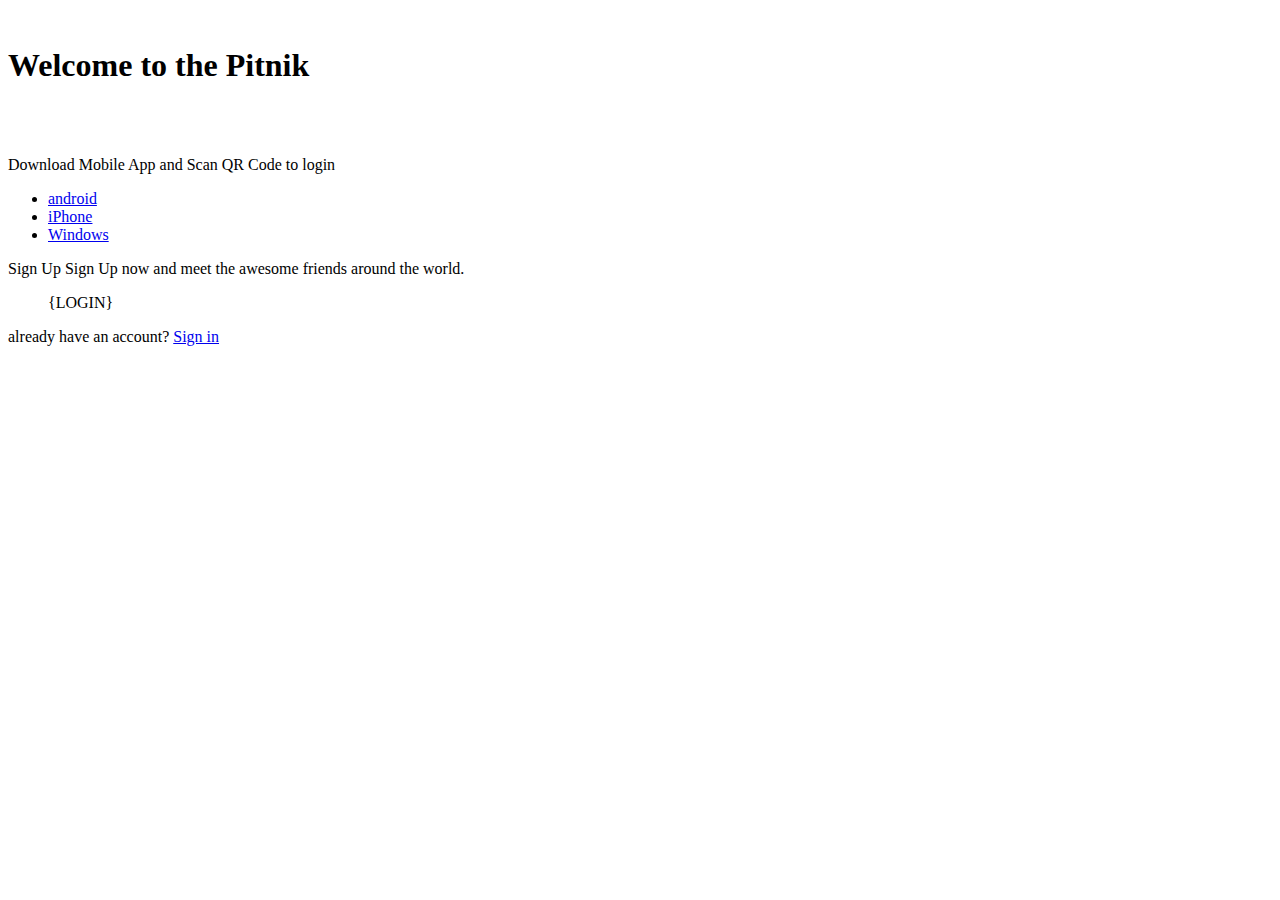
==== commit 4c4e9ecb: "weqqwe" ====
--- a/index.html
+++ b/index.html
@@ -1,773 +1,110 @@
-
-<!DOCTYPE html>
-<html lang="en-US">
-
-<!-- Mirrored from www.w3schools.com/ by HTTrack Website Copier/3.x [XR&CO'2014], Sun, 29 Jul 2018 21:21:43 GMT -->
-<head>
-<title>ชุมชนคนทำเว็บ  สอนทำเว็บออนไลน์</title>
-<meta charset="utf-8">
-<meta name="viewport" content="width=device-width, initial-scale=1">
-<meta name="Keywords" content="HTML,CSS,JavaScript,DOM,jQuery,PHP,SQL,XML,Bootstrap,Web,W3CSS,W3C,tutorials,programming,development,training,learning,quiz,primer,lessons,reference,examples,source code,colors,demos,tips,w3c">
-<link rel="icon" href="favicon.ico" type="image/x-icon">
-<link rel="stylesheet" href="w3css/4/w3.css">
-<script>
-(function() {
-var cx = '012971019331610648934:m2tou3_miwy';
-var gcse = document.createElement('script'); gcse.type = 'text/javascript'; gcse.async = true;
-gcse.src = '../cse.google.com/cse/cse07b6.html?cx=' + cx;
-var s = document.getElementsByTagName('script')[0]; s.parentNode.insertBefore(gcse, s);
-})();
-(function(i,s,o,g,r,a,m){i['GoogleAnalyticsObject']=r;i[r]=i[r]||function(){
-(i[r].q=i[r].q||[]).push(arguments)},i[r].l=1*new Date();a=s.createElement(o),
-m=s.getElementsByTagName(o)[0];a.async=1;a.src=g;m.parentNode.insertBefore(a,m)
-})(window,document,'script','../www.google-analytics.com/analytics.js','ga');
-ga('create', 'UA-3855518-1', 'auto');
-ga('require', 'displayfeatures');
-ga('send', 'pageview');
-</script>
-<style>
-/* W3Schools Font Logo */
-.w3schools-logo {
-font-family:fontawesome;
-text-decoration:none;
-line-height: 1;
--webkit-font-smoothing: antialiased;
--moz-osx-font-smoothing: grayscale;
-font-size:37px;
-letter-spacing:3px;
-color:#555555;
-display:block;
-position:relative;
-}
-.w3schools-logo .dotcom {color:#4CAF50;}
-@font-face {
-font-family:'fontawesome';
-src:url('lib/fonts/fontawesome8deb.eot?14663396#iefix') format('embedded-opentype'),
-url('lib/fonts/fontawesome8deb.woff?14663396') format('woff'),
-url('lib/fonts/fontawesome8deb.ttf?14663396') format('truetype'),
-url('lib/fonts/fontawesome8deb.svg?14663396#fontawesome') format('svg');
-font-style:normal;
-}
-.fa {
-display:inline-block;
-font:normal normal normal 14px/1 FontAwesome;
-font-size:20px;
-text-rendering:auto;
--webkit-font-smoothing:antialiased;
--moz-osx-font-smoothing:grayscale;
-transform:translate(0,0);
-}
-.fa-home:before {content:'\e800';}
-.fa-menu:before {content: '\f0c9';}
-.fa-globe:before {content:'\e801';}
-.fa-search:before {content:'\e802'; }
-.fa-thumbs-o-up:before {content:'\e803';}
-.fa-left-open:before {content:'\e804';}
-.fa-right-open:before {content:'\e805';}
-.fa-caret-down:before {content:'\e809';}
-.fa-caret-up:before {content:'\e80a';}
-/* Google */
-#nav_translate, #nav_search {display:none;}
-#nav_translate a {display:inline;}
-#googleSearch {color:#000000;}
-.searchdiv {
-max-width:400px;
-margin:auto;
-text-align:left;
-font-size:16px;
-}
-div.cse .gsc-control-cse, div.gsc-control-cse {
-background-color:transparent;
-border:none;
-padding:0px;
-margin:0px;
-}
-td.gsc-search-button input.gsc-search-button {background-color:#555555;border-color:#555555;}
-input.gsc-input, .gsc-input-box, .gsc-input-box-hover, .gsc-input-box-focus, .gsc-search-button {
-box-sizing:content-box;
-line-height:normal;
-}
-.gsc-tabsArea div {overflow:visible;}
-.gsst_a .gscb_a {margin-top:3px;}
-/* Customize W3.CSS */
-#nav_tutorials,#nav_references,#nav_examples {
-display:none;
-padding-bottom:40px;
-position:absolute;
-width:100%;
-z-index:99 !important;
-}
-.w3-col .w3-button {
-margin:5px 5px 5px 0;
-font-size:16px;
-}
-.w3-col.l4 .w3-card-2 {
-padding:15px 10px;
-height:260px;
-}
-.w3-theme {color:#fff !important;background-color:#4CAF50 !important;}
-.w3-main {margin-left:230px;}
-.w3-sidebar {
-z-index:3;
-width:230px;
-overflow:hidden !important;
-position:absolute !important;
-margin-bottom:-155px;
-}
-.w3-sidebar .w3-bar-block .w3-bar-item{
-padding:0 16px;
-font-size:16px; 
-}
-.w3-bar {
-position:relative;
-z-index:4;
-font-size:17px;
-}
-.w3-wide {
-font-family:"Segoe UI",Arial,sans-serif;
-}
-h1 {
-font-size:80px;
-color:#555555;
-margin:2px 0 -20px 0 !important;
-}
-.certoverlay {
-  position:absolute;
-  top:0;
-  background-color:rgba(0, 0, 0, 0.5);
-  width:100%;
-  text-align:center;
-  padding:15px
-}
-.certoverlay h2 {
-  margin:10px 0 0 0;
-  font-size:36px;
-}
-.certoverlay h3 {
-  margin:0 0 10px 0;
-}
-
-@media screen and (min-width:769px){.w3-sidebar.w3-collapse{display:block !important;}}
-@media screen and (min-width:769px){#myAccordion,.hidesm{display:none !important;}}
-@media screen and (min-width:769px){.w3-main{margin-left:230px !important;}.w3-bar-block .w3-button{padding:0;}}
-@media screen and (max-width:768px){.w3-sidebar.w3-collapse,.barex,.navex{display:none !important;}.w3-bar-block .w3-bar-item{text-align:center !important;padding:2px 0;}h1,.w3-jumbo{font-size:60px !important;}}
-@media screen and (max-width:545px){.certoverlay{padding:10px;height:100%;}.certoverlay h3{font-size:15px;}}
-@media screen and (max-width:380px){.getcert{position:absolute;text-align:center;left:50%;bottom:50%;font-size:13px;}}
-@media only screen and (max-device-width: 1366px){.w3-hide-device{display:none;}}
-</style>
-<!--[if lt IE 9]>
-<script src="https://oss.maxcdn.com/libs/html5shiv/3.7.0/html5shiv.js"></script>
-<script src="https://oss.maxcdn.com/libs/respond.js/1.4.2/respond.min.js"></script>
-<![endif]-->
-</head>
-<body style="position:relative;min-height:100%;">
-
-<div class="w3-row w3-white w3-padding w3-hide-medium w3-hide-small" style="margin-top:5px;">
- <div class="w3-half" style="margin:4px 0 6px 0"><a class='w3schools-logo' href='index.html'>ชุมชนคนทำ<span class='dotcom'>เว็บ</span></a></div>
- <div class="w3-half w3-margin-top w3-wide w3-hide-medium w3-hide-small">
-  <div class="w3-right" style="position:relative;top:5px;">เว็บไซต์สำหรับนักพัฒนาเว็บที่ใหญ่ที่สุดในโลก</div>
- </div>
-</div>
-
-<div class="w3-hide-large w3-hide-large w3-padding-16">
- <div class="w3-center"><a class='w3schools-logo' href='index.html'>ุมชนคนทำ<span class='dotcom'>เว็บ</span></a></div>
- <div class="w3-center w3-wide w3-hide-small" style="margin:14px 0 -5px 0">เว็บไซต์สำหรับนักพัฒนาเว็บที่ใหญ่ที่สุดในโลก</div>
-</div>
-
-<div style='display:none;position:absolute;z-index:6;right:60px;height:57px;padding-top:12px;padding-right:20px;background-color:#4CAF50;' id='googleSearch'><div class='gcse-search'></div></div>
-<div style='display:none;position:absolute;z-index:5;right:120px;height:57px;background-color:#4CAF50;text-align:right;padding-top:15px;' id='google_translate_element'></div>
-
-<div class="w3-bar w3-theme w3-card-2 w3-wide">
- <a class="w3-bar-item w3-button w3-hover-white w3-padding-16 hidesm" href="javascript:void(0)" onclick="w3_open()"><i class='fa'>&#xf0c9;</i></a>
- <a class="w3-bar-item w3-button barex w3-hover-white w3-padding-16" href="javascript:void(0)" onclick="w3_open_nav('tutorials')" id="navbtn_tutorials">การสอน <i class='fa fa-caret-down'></i><i class='fa fa-caret-up' style="display:none"></i></a>
- <a class="w3-bar-item w3-button barex w3-hover-white w3-padding-16" href="javascript:void(0)" onclick="w3_open_nav('references')" id="navbtn_references">ข้อมูลอ้างอิง <i class='fa fa-caret-down'></i><i class='fa fa-caret-up' style="display:none"></i></a>
- <a class="w3-bar-item w3-button barex w3-hover-white w3-padding-16" href="javascript:void(0)" onclick="w3_open_nav('examples')" id="navbtn_examples">ตัวอย่าง <i class='fa fa-caret-down'></i><i class='fa fa-caret-up' style="display:none"></i></a>
-  <div class="w3-right">
-  <a class="w3-bar-item w3-button w3-hover-white w3-padding-16 w3-right" href="javascript:void(0)" onclick="open_search(this)" title='Search W3Schools'><i class='fa'>&#xe802;</i></a>
-  <a class="w3-bar-item w3-button w3-hover-white w3-padding-16 w3-right" href="javascript:void(0)" onclick="open_translate(this)" title='Translate W3Schools'><i class='fa'>&#xe801;</i></a>
-</div>
-</div>
-
-<nav class="w3-sidebar w3-collapse w3-white w3-card-2" id="mySidenav">
-<div class="w3-bar-block">
- <div class="w3-container">
-  <h4 class="w3-margin-top">HTML และ CSS</h4>
- </div>
-<a class="w3-bar-item w3-button" href="html/default.html"> เรียนรู้ HTML </a>
-  <a class="w3-bar-item w3-button" href="css/default.html"> เรียนรู้ CSS </a>
-  <a class="w3-bar-item w3-button" href="w3css/default.html"> เรียนรู้ W3.CSS </a>
-  <a class="w3-bar-item w3-button" href="colors/default.html"> เรียนรู้สี </a>
-  <a class="w3-bar-item w3-button" href="bootstrap/default.html"> เรียนรู้ Bootstrap 3 </a>
-  <a class="w3-bar-item w3-button" href="bootstrap4/default.html"> เรียนรู้ Bootstrap 4 </a>
-  <a class="w3-bar-item w3-button" href="icons/default.html"> เรียนรู้ไอคอน </a>
-  <a class="w3-bar-item w3-button" href="graphics/default.html"> เรียนรู้กราฟิก </a>
-  <a class="w3-bar-item w3-button" href="howto/default.html"> เรียนรู้วิธีการ </a>
- <div class="w3-container">
-  <h4 class="w3-margin-top">JavaScript</h4>
- </div>
-<a class="w3-bar-item w3-button" href="js/default.html"> เรียนรู้ JavaScript </a>
-  <a class="w3-bar-item w3-button" href="jquery/default.html"> เรียนรู้ jQuery </a>
-  <a class="w3-bar-item w3-button" href="angular/default.html"> เรียนรู้ AngularJS </a>
-  <a class="w3-bar-item w3-button" href="js/js_json_intro.html"> เรียนรู้ JSON </a>
-  <a class="w3-bar-item w3-button" href="js/js_ajax_intro.html"> เรียนรู้ AJAX </a>
-  <a class="w3-bar-item w3-button" href="w3js/default.html"> เรียนรู้ W3.JS </a>
- <div class="w3-container">
-  <h4 class="w3-margin-top">Server Side</h4>
- </div>
- <a class="w3-bar-item w3-button" href="sql/default.html">Learn SQL</a>
- <a class="w3-bar-item w3-button" href="php/default.html">Learn PHP</a>
- <a class="w3-bar-item w3-button" href="python/default.html">Learn Python</a>
- <a class="w3-bar-item w3-button" href='asp/default.html'>Learn ASP</a>
- <a class="w3-bar-item w3-button" href='nodejs/default.html'>Learn Node.js</a>
- <a class="w3-bar-item w3-button" href='nodejs/nodejs_raspberrypi.html'>Learn Raspberry Pi</a>
- <div class="w3-container">
-  <h4 class="w3-margin-top">Web Building</h4>
- </div>
- <a class="w3-bar-item w3-button" href="w3css/w3css_templates.html">Web Templates</a>
- <a class="w3-bar-item w3-button" href="browsers/default.html">Web Statistics</a>
- <a class="w3-bar-item w3-button" href="cert/default.html">Web Certificates</a>
- <a class="w3-bar-item w3-button" href='tryit/default.html'>Web Editor</a>
- <div class="w3-container">
-  <h4 class="w3-margin-top">XML Tutorials</h4>
- </div>
- <a class="w3-bar-item w3-button" href="xml/default.html">Learn XML</a>
- <a class="w3-bar-item w3-button" href='xml/ajax_intro.html'>Learn XML AJAX</a>
- <a class="w3-bar-item w3-button" href="xml/dom_intro.html">Learn XML DOM</a>
- <a class="w3-bar-item w3-button" href='xml/xml_dtd_intro.html'>Learn XML DTD</a>
- <a class="w3-bar-item w3-button" href='xml/schema_intro.html'>Learn XML Schema</a>
- <a class="w3-bar-item w3-button" href="xml/xsl_intro.html">Learn XSLT</a>
- <a class="w3-bar-item w3-button" href='xml/xpath_intro.html'>Learn XPath</a>
- <a class="w3-bar-item w3-button" href='xml/xquery_intro.html'>Learn XQuery</a>
- <div class="w3-container">
-  <h4 class="w3-margin-top">References</h4>
- </div>
- <a class="w3-bar-item w3-button" href='tags/default.html'>HTML Reference</a>
- <a class="w3-bar-item w3-button" href='cssref/default.html'>CSS Reference</a>
- <a class="w3-bar-item w3-button" href='jsref/default.html'>JS Reference</a>
- <a class="w3-bar-item w3-button" href='sql/sql_quickref.html'>SQL Reference</a>
- <a class="w3-bar-item w3-button" href='php/php_ref_overview.html'>PHP Reference</a>
- <a class="w3-bar-item w3-button" href='jquery/jquery_ref_overview.html'>jQuery Reference</a>
- <a class="w3-bar-item w3-button" href='python/python_reference.html'>Python Reference</a>
- <a class="w3-bar-item w3-button" href='bootstrap/bootstrap_ref_all_classes.html'>Bootstrap Reference</a>
- <a class="w3-bar-item w3-button" href='charsets/default.html'>UTF-8 Reference</a>
-</div>
-</nav>
-
-<div id='myAccordion' class="w3-card-2 w3-light-grey w3-center w3-hide-large" style="display:none;cursor:default">
- <a href="javascript:void(0)" onclick="w3_close()" class="w3-button w3-xlarge w3-right">&times;</a><br>
- <div class="w3-container w3-padding-32">
-  <a class="w3-button w3-block w3-large w3-wide" onclick="open_xs_menu('tutorials');" href="javascript:void(0);">TUTORIALS <i class='fa fa-caret-down'></i></a>
-  <div id="sectionxs_tutorials" class="w3-white w3-show"></div>
-  <a class="w3-button w3-block w3-large w3-wide" onclick="open_xs_menu('references')" href="javascript:void(0);">REFERENCES <i class='fa fa-caret-down'></i></a>
-  <div id="sectionxs_references" class="w3-white w3-show"></div>
-  <a class="w3-button w3-block w3-large w3-wide" onclick="open_xs_menu('examples')" href="javascript:void(0);">EXAMPLES <i class='fa fa-caret-down'></i></a>
-  <div id="sectionxs_examples" class="w3-white w3-show"></div>
- </div>
-</div>
-
-<nav id="nav_tutorials" class="w3-light-grey w3-card-2 w3-hide-small navex">
- <span onclick="w3_close_nav('tutorials')" class="w3-button w3-xlarge w3-display-topright barex">&times;</span><br>
- <div class="w3-row-padding w3-bar-block">
-  <div class="w3-col l3 m6">
-  <h3 class = "w3-margin-top"> HTML และ CSS </h3>
-   <a class="w3-bar-item w3-button" href="html/default.html"> เรียนรู้ HTML </a>
-   <a class="w3-bar-item w3-button" href="css/default.html"> เรียนรู้ CSS </a>
-   <a class="w3-bar-item w3-button" href="w3css/default.html"> เรียนรู้ W3.CSS </a>
-   <a class="w3-bar-item w3-button" href="colors/default.html"> เรียนรู้สี </a>
-   <a class="w3-bar-item w3-button" href="bootstrap/default.html"> เรียนรู้ Bootstrap 3 </a>
-   <a class="w3-bar-item w3-button" href="bootstrap4/default.html"> เรียนรู้ Bootstrap 4 </a>
-   <a class="w3-bar-item w3-button" href="icons/default.html"> เรียนรู้ไอคอน </a>
-   <a class="w3-bar-item w3-button" href="graphics/default.html"> เรียนรู้กราฟิก </a>
-   <a class="w3-bar-item w3-button" href='graphics/svg_intro.html'> เรียน SVG </a>
-   <a class="w3-bar-item w3-button" href='graphics/canvas_intro.html'> เรียนรู้ Canvas </a>
-   <a class="w3-bar-item w3-button" href="howto/default.html"> เรียนรู้วิธีการ </a>
-   <div class ="w3-hide-large w3-hide-small">
-   <h3 class ="w3-margin-top"> บทแนะนำ XML </h3>
-   <a class="w3-bar-item w3-button" href="xml/default.html"> เรียนรู้ XML </a>
-   <a class="w3-bar-item w3-button" href='xml/ajax_intro.html'> เรียนรู้ XML AJAX </a>
-   <a class="w3-bar-item w3-button" href="xml/dom_intro.html"> เรียนรู้ XML DOM </a>
-   <a class="w3-bar-item w3-button" href='xml/xml_dtd_intro.html'> เรียนรู้ XML DTD </a>
-   <a class="w3-bar-item w3-button" href='xml/schema_intro.html'> เรียนรู้สคีมา XML </a>
-   <a class="w3-bar-item w3-button" href="xml/xsl_intro.html"> เรียนรู้ XSLT </a>
-   <a class="w3-bar-item w3-button" href='xml/xpath_intro.html'> เรียนรู้ XPath </a>
-   <a class="w3-bar-item w3-button" href='xml/xquery_intro.html'> เรียนรู้ XQuery </a>
-  </div>
-  </div>
-  <div class="w3-col l3 m6">
-<h3 class = "w3-margin-top"> JavaScript </h3>
-    <a class="w3-bar-item w3-button" href="js/default.html"> เรียนรู้ JavaScript </a>
-    <a class="w3-bar-item w3-button" href="jquery/default.html"> เรียนรู้ jQuery </a>
-    <a class="w3-bar-item w3-button" href="angular/default.html"> เรียนรู้ AngularJS </a>
-    <a class="w3-bar-item w3-button" href="js/js_json_intro.html"> เรียนรู้ JSON </a>
-    <a class="w3-bar-item w3-button" href="js/js_ajax_intro.html"> เรียนรู้ AJAX </a>
-    <a class="w3-bar-item w3-button" href="w3js/default.html"> เรียนรู้ W3.JS </a>
-  </div> 
- <div class="w3-col l3 m6">
-  <h3 class = "w3-margin-top"> ฝั่งเซิร์ฟเวอร์ </h3>
-    <a class="w3-bar-item w3-button" href="sql/default.html"> เรียนรู้ SQL </a>
-    <a class="w3-bar-item w3-button" href="php/default.html"> เรียนรู้ PHP </a>
-    <a class="w3-bar-item w3-button" href="python/default.html"> เรียนรู้ Python </a>
-    <a class="w3-bar-item w3-button" href='asp/default.html'> เรียนรู้ ASP </a>
-    <a class="w3-bar-item w3-button" href='nodejs/default.html'> เรียนรู้ Node.js </a>
-    <a class="w3-bar-item w3-button" href='nodejs/nodejs_raspberrypi.html'> เรียน Raspberry Pi </a>
-
-  <h3 class = "w3-margin-top"> การสร้างเว็บ </h3>
-    <a class="w3-bar-item w3-button" href="w3css/w3css_templates.html"> เทมเพลตเว็บ </a>
-    <a class="w3-bar-item w3-button" href="browsers/default.html"> สถิติของเว็บ </a>
-    <a class="w3-bar-item w3-button" href="cert/default.html"> ใบรับรองเว็บ </a>
-    <a class="w3-bar-item w3-button" href='tryit/default.html'> ตัวแก้ไขเว็บ </a>
-  </div>
-  <div class="w3-col l3 m6 w3-hide-medium">
-  <h3 class = "w3-margin-top"> บทแนะนำ XML </h3>
-    <a class="w3-bar-item w3-button" href="xml/default.html"> เรียนรู้ XML </a>
-    <a class="w3-bar-item w3-button" href='xml/ajax_intro.html'> เรียนรู้ XML AJAX </a>
-    <a class="w3-bar-item w3-button" href="xml/dom_intro.html"> เรียนรู้ XML DOM </a>
-    <a class="w3-bar-item w3-button" href='xml/xml_dtd_intro.html'> เรียนรู้ XML DTD </a>
-    <a class="w3-bar-item w3-button" href='xml/schema_intro.html'> เรียนรู้ XML Schema </a>
-    <a class="w3-bar-item w3-button" href="xml/xsl_intro.html"> เรียนรู้ XSLT </a>
-    <a class="w3-bar-item w3-button" href='xml/xpath_intro.html'> เรียนรู้ XPath </a>
-    <a class="w3-bar-item w3-button" href='xml/xquery_intro.html'> เรียนรู้ XQuery </a>
-  </div>
- </div>
- <br class="hidesm">
-</nav>
-
-<nav id="nav_references" class="w3-light-grey w3-card-2 w3-hide-small navex">
- <span onclick="w3_close_nav('references')" class="w3-button w3-xlarge w3-display-topright barex">&times;</span><br>
- <div class="w3-row-padding w3-bar-block">
-  <div class="w3-col l3 m6">
-   <h3 class="w3-margin-top">HTML</h3>
-   <a class="w3-bar-item w3-button" href='tags/default.html'>HTML Tag Reference</a>
-   <a class="w3-bar-item w3-button" href='tags/ref_eventattributes.html'>HTML Event Reference</a>
-   <a class="w3-bar-item w3-button" href='colors/default.html'>HTML Color Reference</a>
-   <a class="w3-bar-item w3-button" href='tags/ref_attributes.html'>HTML Attribute Reference</a>
-   <a class="w3-bar-item w3-button" href='tags/ref_canvas.html'>HTML Canvas Reference</a>
-   <a class="w3-bar-item w3-button" href='graphics/svg_reference.html'>HTML SVG Reference</a>
-   <a class="w3-bar-item w3-button" href='graphics/google_maps_reference.html'>Google Maps Reference</a>
-   <h3 class="w3-margin-top">CSS</h3>
-   <a class="w3-bar-item w3-button" href='cssref/default.html'>CSS Reference</a>
-   <a class="w3-bar-item w3-button" href='cssref/css3_browsersupport.html'>CSS Browser Support</a>
-   <a class="w3-bar-item w3-button" href='cssref/css_selectors.html'>CSS Selector Reference</a>
-   <a class="w3-bar-item w3-button" href='w3css/w3css_references.html'>W3.CSS Reference</a>
-   <a class="w3-bar-item w3-button" href='bootstrap/bootstrap_ref_all_classes.html'>Bootstrap Reference</a>
-   <a class="w3-bar-item w3-button" href='icons/icons_reference.html'>Icon Reference</a>
-  </div>
-  <div class="w3-col l3 m6">
-   <h3 class="w3-margin-top">JavaScript</h3>
-   <a class="w3-bar-item w3-button" href='jsref/default.html'>JavaScript Reference</a>
-   <a class="w3-bar-item w3-button" href='jsref/default.html'>HTML DOM Reference</a>
-   <a class="w3-bar-item w3-button" href='jquery/jquery_ref_overview.html'>jQuery Reference</a>
-   <a class="w3-bar-item w3-button" href='angular/angular_ref_directives.html'>AngularJS Reference</a>
-   <a class="w3-bar-item w3-button" href="w3js/w3js_references.html">W3.JS Reference</a>
-  </div>
-  <div class="w3-col l3 m6">
-   <h3 class="w3-margin-top">Server Side</h3>
-   <a class="w3-bar-item w3-button" href='php/php_ref_overview.html'>PHP Reference</a>
-   <a class="w3-bar-item w3-button" href='sql/sql_quickref.html'>SQL Reference</a>
-   <a class="w3-bar-item w3-button" href='python/python_ref_functions.html'>Python Reference</a>
-   <a class="w3-bar-item w3-button" href='asp/asp_ref_response.html'>ASP Reference</a>
-   <h3 class="w3-margin-top">XML</h3>
-   <a class="w3-bar-item w3-button" href='xml/dom_nodetype.html'>XML DOM Reference</a>
-   <a class="w3-bar-item w3-button" href='xml/dom_http.html'>XML Http Reference</a>
-   <a class="w3-bar-item w3-button" href='xml/xsl_elementref.html'>XSLT Reference</a>
-   <a class="w3-bar-item w3-button" href='xml/schema_elements_ref.html'>XML Schema Reference</a>
-  </div>
-  <div class="w3-col l3 m6">
-   <h3 class="w3-margin-top">Character Sets</h3>
-   <a class="w3-bar-item w3-button" href='charsets/default.html'>HTML Character Sets</a>
-   <a class="w3-bar-item w3-button" href='charsets/ref_html_ascii.html'>HTML ASCII</a>
-   <a class="w3-bar-item w3-button" href='charsets/ref_html_ansi.html'>HTML ANSI</a>
-   <a class="w3-bar-item w3-button" href='charsets/ref_html_ansi.html'>HTML Windows-1252</a>
-   <a class="w3-bar-item w3-button" href='charsets/ref_html_8859.html'>HTML ISO-8859-1</a>
-   <a class="w3-bar-item w3-button" href='charsets/ref_html_symbols.html'>HTML Symbols</a>
-   <a class="w3-bar-item w3-button" href='charsets/ref_html_utf8.html'>HTML UTF-8</a>
-  </div>
- </div>
- <br class="hidesm">
-</nav>
-
-<nav id="nav_examples" class="w3-light-grey w3-card-2 w3-hide-small navex">
- <span onclick="w3_close_nav('examples')" class="w3-button w3-xlarge w3-display-topright barex">&times;</span><br>
- <div class="w3-row-padding w3-bar-block">
-  <div class="w3-col l3 m6">
-   <h3 class="w3-margin-top">HTML and CSS</h3>
-   <a class="w3-bar-item w3-button" href='html/html_examples.html'>HTML Examples</a>
-   <a class="w3-bar-item w3-button" href='css/css_examples.html'>CSS Examples</a>
-   <a class="w3-bar-item w3-button" href='w3css/w3css_examples.html'>W3.CSS Examples</a>
-   <a class="w3-bar-item w3-button" href='w3css/w3css_templates.html'>W3.CSS Templates</a>
-   <a class="w3-bar-item w3-button" href='bootstrap/bootstrap_examples.html'>Bootstrap Examples</a>
-   <a class="w3-bar-item w3-button" href='howto/default.html'>How To Examples</a>
-   <a class="w3-bar-item w3-button" href='graphics/svg_examples.html'>SVG Examples</a>
-   <div class="w3-hide-large w3-hide-small">
-     <h3 class="w3-margin-top">Quizzes</h3>
-     <a class="w3-bar-item w3-button" href="quiztest/quiztest103d.html?Qtest=HTML" target="_top">HTML Quiz</a>
-     <a class="w3-bar-item w3-button" href="quiztest/quiztest459d.html?Qtest=CSS" target="_top">CSS Quiz</a>
-     <a class="w3-bar-item w3-button" href="quiztest/quiztest3f77.html?Qtest=JavaScript" target="_top">JavaScript Quiz</a>
-     <a class="w3-bar-item w3-button" href="quiztest/quiztest0544.html?Qtest=Bootstrap" target="_top">Bootstrap Quiz</a>
-     <a class="w3-bar-item w3-button" href="quiztest/quiztest406d.html?Qtest=jQuery" target="_top">jQuery Quiz</a>
-     <a class="w3-bar-item w3-button" href="quiztest/quiztestb7df.html?Qtest=PHP" target="_top">PHP Quiz</a>
-     <a class="w3-bar-item w3-button" href="quiztest/quiztestc2d0.html?Qtest=SQL" target="_top">SQL Quiz</a>
-     <a class="w3-bar-item w3-button" href="quiztest/quiztest36de.html?Qtest=XML" target="_top">XML Quiz</a>
-   </div>
-  </div>
-  <div class="w3-col l3 m6">
-<h3 class = "w3-margin-top"> JavaScript </h3>
-    <a class="w3-bar-item w3-button" href="js/js_examples.html" target="_top"> ตัวอย่าง JavaScript </a>
-    <a class="w3-bar-item w3-button" href="js/js_dom_examples.html" target="_top"> ตัวอย่าง HTML DOM </a>
-    <a class="w3-bar-item w3-button" href="jquery/jquery_examples.html" target="_top"> ตัวอย่าง jQuery </a>
-    <a class="w3-bar-item w3-button" href="angular/angular_examples.html" target="_top"> AngularJS ตัวอย่าง </a>
-    <a class="w3-bar-item w3-button" href="js/js_ajax_examples.html" target="_top"> ตัวอย่าง AJAX </a>
-    <a class="w3-bar-item w3-button" href="w3js/w3js_examples.html"> W3.JS ตัวอย่าง </a>
-  </div>
-  <div class="w3-col l3 m6">
-  <h3 class = "w3-margin-top"> ฝั่งเซิร์ฟเวอร์ </h3>
-    <a class="w3-bar-item w3-button" href="php/php_examples.html" target="_top"> ตัวอย่าง PHP </a>
-    <a class="w3-bar-item w3-button" href="asp/asp_examples.html" target="_top"> ตัวอย่าง ASP </a>
-    <h3 class = "w3-margin-top"> XML </h3>
-    <a class="w3-bar-item w3-button" href="xml/xml_examples.html" target="_top"> ตัวอย่าง XML </a>
-    <a class="w3-bar-item w3-button" href="xml/xsl_examples.html" target="_top"> ตัวอย่าง XSLT </a>
-    <a class="w3-bar-item w3-button" href="xml/xpath_examples.html" target="_top"> ตัวอย่าง XPath </a>
-    <a class="w3-bar-item w3-button" href="xml/schema_example.html" target="_top"> ตัวอย่างสคีมา XML </a>
-    <a class="w3-bar-item w3-button" href="xml/ajax_examples.html" target="_top"> ตัวอย่าง AJAX </a>
-    <a class="w3-bar-item w3-button" href="graphics/svg_examples.html" target="_top"> ตัวอย่าง SVG </a>
-  </div>
-  <div class="w3-col l3 m6 w3-hide-medium">
-   <h3 class = "w3-margin-top"> แบบทดสอบ </h3>
-    <a class="w3-bar-item w3-button" href="quiztest/quiztest103d.html?Qtest=HTML" target="_top"> แบบทดสอบ HTML </a>
-    <a class="w3-bar-item w3-button" href="quiztest/quiztest459d.html?Qtest=CSS" target="_top"> แบบทดสอบ CSS </a>
-    <a class="w3-bar-item w3-button" href="quiztest/quiztest3f77.html?Qtest=JavaScript" target="_top"> แบบทดสอบ JavaScript </a>
-    <a class="w3-bar-item w3-button" href="quiztest/quiztest0544.html?Qtest=Bootstrap" target="_top"> แบบทดสอบ Bootstrap </a>
-    <a class="w3-bar-item w3-button" href="quiztest/quiztest406d.html?Qtest=jQuery" target="_top"> แบบทดสอบ jQuery </a>
-    <a class="w3-bar-item w3-button" href="quiztest/quiztestb7df.html?Qtest=PHP" target="_top"> แบบทดสอบ PHP </a>
-    <a class="w3-bar-item w3-button" href="quiztest/quiztestc2d0.html?Qtest=SQL" target="_top"> แบบทดสอบ SQL </a>
-    <a class="w3-bar-item w3-button" href="quiztest/quiztest36de.html?Qtest=XML" target="_top"> แบบทดสอบ XML </a>
-  </div>
-</div>
- <br class="hidesm">
-</nav>
-
-<!-- MAIN -->
-<div class="w3-main">
-
-<div class="w3-row w3-margin-bottom">
- <div class="w3-col l6 w3-center" style="padding:3%">
-  <h1>HTML</h1>
-  <p class="w3-xlarge w3-text-dark-grey">ภาษาสำหรับการสร้างเว็บเพจ</p>
-  <a href="html/default.html" class="w3-button w3-dark-grey">เรียนรู้ HTML</a>
-  <a href="tags/default.html" class="w3-button w3-dark-grey">อ้างอิง HTML</a>
- </div>
- <div class="w3-col l6" style="padding:3%">
-  <div class="w3-hide-small w3-light-grey w3-card-2" style="padding:16px;">
-   <h3>ตัวอย่าง HTML:</h3>
-   <div class="w3-code htmlHigh notranslate w3-border-green">
-&lt;!DOCTYPE html&gt;<br>
-&lt;html&gt;<br>
-&lt;title&gt;HTML Tutorial&lt;/title&gt;<br>
-&lt;body&gt;<br><br>
-&lt;h1&gt;This is a heading&lt;/h1&gt;<br>
-&lt;p&gt;This is a paragraph.&lt;/p&gt;<br><br>
-&lt;/body&gt;<br>
-&lt;/html&gt;
-   </div>
-   <a href="html/tryitfb35.html?filename=tryhtml_default" target="_blank" class="w3-button w3-theme w3-hover-green w3-hover-shadow">ลองด้วยตัวคุณเอง &raquo;</a>
-  </div>
- </div>
-</div>
-
-<div class="w3-row w3-light-grey w3-hide-medium w3-hide-small">
- <div class="w3-col l6" style="padding-top:40px;padding:3%;">
-  <h3>ตัวอย่าง CSS:</h3>
-  <div class="w3-code cssHigh notranslate w3-card-2 w3-border-green">
-body {<br>
-&nbsp;&nbsp;&nbsp; background-color: lightblue;<br>}<br>
-h1 {<br>
-&nbsp;&nbsp;&nbsp; color: white;<br>
-&nbsp;&nbsp;&nbsp; text-align: center;<br>}<br>
-p {<br>
-&nbsp;&nbsp;&nbsp; font-family: verdana;<br>
-&nbsp;&nbsp;&nbsp; font-size: 20px;<br>}
-  </div>
-  <a href="css/tryit438d.html?filename=trycss_default" target="_blank" class="w3-button w3-theme w3-hover-green w3-hover-shadow">Try it Yourself &raquo;</a>
- </div>
- <div class="w3-col l6 w3-center" style="padding:3%">
-  <h1>CSS</h1>
-  <p class="w3-xlarge">ภาษาสำหรับจัดรูปแบบหน้าเว็บ</p>
-  <a href="css/default.html" class="w3-button w3-dark-grey">เรียนรู้ CSS</a>
-  <a href="cssref/default.html" class="w3-button w3-dark-grey">การอ้างอิง CSS</a>
- </div>
-</div>
-
-<div class="w3-row w3-light-grey w3-hide-large" style="padding-bottom:30px">
- <div class="w3-col l6 w3-center" style="padding:3%">
-  <h1>CSS</h1>
-  <p class="w3-xlarge">ภาษาสำหรับจัดรูปแบบหน้าเว็บ</p>
-  <a href="css/default.html" class="w3-button w3-dark-grey">เรียนรู้ CSS</a>
-  <a href="cssref/default.html" class="w3-button w3-dark-grey">การอ้างอิง CSS</a>
- </div>
- <div class="w3-col l6 w3-hide-small" style="padding-top:40px;padding:3%;">
-  <h3>ตัวอย่าง CSS:</h3>
-  <div class="w3-code cssHigh notranslate w3-card-2 w3-border-green">
-body {<br>
-&nbsp;&nbsp;&nbsp; background-color: lightblue;<br>}<br>
-h1 {<br>
-&nbsp;&nbsp;&nbsp; color: white;<br>
-&nbsp;&nbsp;&nbsp; text-align: center;<br>}<br>
-p {<br>
-&nbsp;&nbsp;&nbsp; font-family: verdana;<br>
-&nbsp;&nbsp;&nbsp; font-size: 20px;<br>}
-  </div>
-  <a href="css/tryit438d.html?filename=trycss_default" target="_blank" class="w3-button w3-theme w3-hover-green w3-hover-shadow">ลองด้วยตัวคุณเอง &raquo;</a>
- </div>
-</div>
-
-<div class="w3-row">
- <div class="w3-col l6 w3-center" style="padding:3%">
-  <h1 class="w3-jumbo">JavaScript</h1>
-  <p class="w3-xlarge w3-text-dark-grey">ภาษาสำหรับการเขียนโปรแกรมหน้าเว็บ</p>
-  <a href="js/default.html" class="w3-button w3-dark-grey">เรียนรู้ JAVASCRIPT</a>
-  <a href="jsref/default.html" class="w3-button w3-dark-grey">การอ้างอิง JAVASCRIPT</a>
- </div>
- <div class="w3-col l6" style="padding:3%">
-  <div class="w3-hide-small w3-card-2 w3-light-grey" style="padding:16px;">
-   <h3>ตัวอย่าง JavaScript:</h3>
-   <div class="w3-code notranslate w3-card-2 w3-border-green">
-   <div class="htmlHigh">
-&lt;script&gt;
-   </div>
-   <div class="jsHigh">
-function myFunction() {<br>
-&nbsp;&nbsp;&nbsp; var x = document.getElementById(&quot;demo&quot;);<br>
-&nbsp;&nbsp;&nbsp; x.style.fontSize = &quot;25px&quot;; <br>
-&nbsp;&nbsp;&nbsp; x.style.color = &quot;red&quot;; <br>}<br>
-    </div>
-    <div class="htmlHigh">
-&lt;/script&gt;<br><br>
-&lt;button onclick=&quot;myFunction()&quot;&gt;คลิกฉัน!&lt;/button&gt;
-    </div>
-   </div>
-   <a href="js/tryit8004.html?filename=tryjs_default" target="_blank" class="w3-button w3-theme w3-hover-green w3-hover-shadow">ลองด้วยตัวคุณเอง &raquo;</a>
-  </div>
- </div>
-</div>
-
-<div class="w3-row w3-light-grey w3-padding-16">
- <div class="w3-col l4 w3-center" style="padding:3%;">
-  <div class="w3-card-2 w3-white">
-   <h2 class="w3-xxlarge">SQL</h2>
-   <h4 class="w3-text-dark-grey">ภาษาสำหรับการเข้าถึงฐานข้อมูล</h4>
-   <a href="sql/default.html" class="w3-button w3-dark-grey">เรียนรู้ SQL</a>
-  </div>
- </div>
- <div class="w3-col l4 w3-center" style="padding:3%;">
-  <div class="w3-card-2 w3-white">
-   <h2 class="w3-xxlarge">PHP</h2>
-   <h4 class="w3-text-dark-grey">ภาษาโปรแกรมเว็บเซิร์ฟเวอร์</h4>
-   <a href="php/default.html" class="w3-button w3-dark-grey">เรียนรู้ PHP</a>
-  </div>
- </div>
- <div class="w3-col l4 w3-center" style="padding:3%;">
-  <div class="w3-card-2 w3-white">
-   <h2 class="w3-xxlarge">jQuery</h2>
-   <h4 class="w3-text-dark-grey">ไลบรารี JavaScript สำหรับการพัฒนาเว็บเพจ</h4>
-   <a href="jquery/default.html" class="w3-button w3-dark-grey">เรียนรู้ JQUERY</a>
-  </div>
- </div>
-</div>
-<div class="w3-row">
- <div class="w3-col l4 w3-center" style="padding:3%;">
-  <h2 class="w3-xxlarge">IT.CSS</h2>
-  <h4 class="w3-text-dark-grey">เฟรมเวิร์ก CSS ที่ทันสมัยสำหรับเว็บไซต์ที่ตอบสนองได้เร็วและดีขึ้น</h4>
-  <a href="w3css/default.html" class="w3-button w3-dark-grey">เรียนรู้ IT.CSS</a>
- </div>
- <div class="w3-col l4 w3-center" style="padding:3%;">
-  <h2 class="w3-xxlarge">ตัวเลือกสี</h2>
-  <a href="colors/colors_picker.html" class="w3-hover-opacity"><img style="width:150px;height:128px;margin-top:16px;" src="images/colorpicker.png" alt="Colorpicker"></a>
- </div>
- <div class="w3-col l4 w3-center" style="padding:3%;">
-  <h2 class="w3-xxlarge">Bootstrap</h2>
-  <h4 class="w3-text-dark-grey">Bootstrap เป็นเฟรมเวิร์ก CSS สำหรับการออกแบบหน้าเว็บที่ดีขึ้น</h4>
-  <a href="bootstrap/default.html" class="w3-button w3-dark-grey">เรียนรู้ BOOTSTRAP</a>
- </div>
-</div>
-<br>
-
-<div class="w3-light-grey w3-center w3-padding-large w3-padding-32">
-  <h2 class="w3-xxlarge">เทมเพลตเว็บ</h2>
-  <h4 class="w3-text-dark-grey">เรียกดูตัวเลือกของเรา <strong>ฟรี</strong> เทมเพลต HTML ที่ตอบสนอง</h4>
-  <div class="w3-content">
-    <a href="w3css/w3css_templates.html"><img src="w3css_templates.jpg" style="width:100%;margin:16px 0 20px 0" alt="W3.CSS Templates"></a>
-  </div>
-  <p><a href="w3css/w3css_templates.html" class="w3-button w3-dark-grey w3-padding-large">เรียกดูเทมเพลต</a></p>
-</div>
-<br>
-
-<div class="w3-white w3-center w3-padding-large w3-padding-16" style="padding-bottom:36px!important">
-  <h2 class="w3-xxlarge">วิธีการมาตรา</h2>
-  <h4 class="w3-text-dark-grey">ข้อมูลโค้ดสำหรับ HTML, CSS และ JavaScript</h4>
-  <div class="w3-content w3-hide-device">
-    <div class="w3-row-padding" style="margin:32px -16px">
-      <div class="w3-col l6 s12">
-        <iframe src="howto/tryhow_css_sidenav_ifr.html" style="width:100%;border:5px solid #ddd;height:300px"></iframe>
-      </div>
-      <div class="w3-col l6 w3-hide-small w3-hide-medium">
-        <iframe src="howto/tryhow_css_sidenav_ifr2.html" style="width:100%;border:5px solid #ddd;height:300px"></iframe>
-      </div>
-    </div>
-  </div>
-  <p><a href="howto/default.html" class="w3-button w3-dark-grey w3-padding-large">เรียนรู้วิธีการ</a></p>
-</div>
-
-<div class="w3-display-container w3-black" id="certsection">
-  <a href="cert/default.html">
-    <img src="getcertified.jpg" style="max-width:100%;margin:auto;display:block" alt="W3 Certificates">
-    <div class="certoverlay">
-    <br class="w3-hide-small w3-hide-medium">
-      <h2>ใบรับรองเว็บ</h2><h3>รับการรับรองใน HTML, CSS และ JavaScript</h3>
-    </div>
-  </a>
-  <p class="w3-display-middle getcert"><a href="cert/default.html" class="w3-button w3-green w3-hover-white w3-padding-large" style="font-size:17px">Get Certified &raquo;</a></p>
-</div>
-
-<footer class="w3-container w3-dark-grey w3-center w3-padding-32">
- <div class="w3-container w3-padding-32">
-   <a class="w3-button w3-light-grey w3-hide-small w3-hide-medium w3-left" href="cert/default.html" style="font-size:16px;margin-top:-9px">ใบรับรองเว็บ</a>
-   <a class="w3-button w3-light-grey w3-hide-small w3-hide-medium w3-left" href="quiztest/quiztest103d.html?Qtest=HTML" style="font-size:16px;margin-top:-9px;margin-left:12px">แบบทดสอบ</a>
-   <a class="w3-button w3-light-grey w3-hide-small w3-hide-medium w3-left" target="_blank" href="html/exercise8ec8.html?filename=exercise_attributes1" style="font-size:16px;margin-top:-9px;margin-left:12px">การออกกำลังกาย</a>
-   <a class="w3-button w3-light-grey w3-hide-large" href="cert/default.html" style="font-size:16px;margin-bottom:16px">ใบรับรอง</a>
-   <a class="w3-button w3-light-grey w3-hide-large" href="quiztest/quiztest103d.html?Qtest=HTML" style="font-size:16px;margin-bottom:16px;">แบบทดสอบ</a>
-   <a class="w3-button w3-light-grey w3-hide-large" target="_blank" href="html/exercise8ec8.html?filename=exercise_attributes1" style="font-size:16px;margin-bottom:16px;">การออกกำลังกาย</a>
-   <nav class="w3-right w3-hide-medium w3-hide-small w3-wide">
-    <a href="http://thaiit.html-5.me/" target="_blank" class="w3-hover-text-green" style="text-decoration:none">เว็บบอร์ด</a> |
-    <a href="about/default.html" target="_top" class="w3-hover-text-green" style="text-decoration:none">เกี่ยวกับเรา</a>
-   </nav>
-   <nav class="w3-center w3-hide-large w3-margin-top w3-wide">
-    <a href="http://thaiit.html-5.me/" target="_blank" class="w3-hover-text-green" style="text-decoration:none">เว็บบอร์ด</a> |
-    <a href="about/default.html" target="_top" class="w3-hover-text-green" style="text-decoration:none">เกี่ยวกับเรา</a>
-   </nav>
- </div>
- <p class="w3-medium">
-ชุมชนคนทำเว็บ เหมาะสำหรับการเรียนรู้การทดสอบและการฝึกอบรม ตัวอย่างอาจทำให้ง่ายขึ้นเพื่อปรับปรุงการอ่านและความเข้าใจพื้นฐาน บทแนะนำการอ้างอิงและตัวอย่างจะได้รับการตรวจสอบอย่างต่อเนื่องเพื่อหลีกเลี่ยงข้อผิดพลาด แต่เราไม่สามารถรับประกันความถูกต้องทั้งหมดของ
- เนื้อหาทั้งหมด ในขณะที่ใช้ไซต์นี้คุณยินยอมที่จะได้อ่านและยอมรับ <a href="about/about_copyright.html" class="w3-hover-text-green">ข้อตกลงในการใช้งาน</a>, <a href="about/about_privacy.html" class="w3-hover-text-green">คุกกี้และนโยบายความเป็นส่วนตัว</a>.<br>
- <a href="about/about_copyright.html" class="w3-hover-text-green">ลิขสิทธิ์ @ 2020-2021</a> โดย  ชุมชนคนทำเว็บ . สงวนลิขสิทธิ์.<br><br><a href="http://thaiit.html-5.me/" target="_blank">โคลนโดย <b>ชุมชนคนไอที</b></a></p>
- <div id="fblikeframe" class="w3-modal">
-  <div class="w3-modal-content w3-padding-64 w3-animate-zoom" id="popupDIV"></div>
- </div>
-</footer>
-
-<!-- END MAIN -->
-</div>
-
-<script>
-function w3_open() {
-  var x = document.getElementById("myAccordion");
-  if (x.style.display === 'none') {
-    x.style.display = 'block';
-  } else {
-    x.style.display = 'none';
-  }
-}
-function w3_close() {
-  document.getElementById("myAccordion").style.display = "none";
-}
-function open_xs_menu(x) {
-  if (document.getElementById("sectionxs_" + x).innerHTML == "") {
-    document.getElementById("sectionxs_" + x).innerHTML = document.getElementById("nav_" + x).innerHTML;
-  } else {
-    document.getElementById("sectionxs_" + x).innerHTML = "";
-  }
-}
-function w3_open_nav(x) {
-  if (document.getElementById("nav_" + x).style.display == "block") {
-    w3_close_nav(x);
-  } else {
-    w3_close_nav("tutorials");
-    w3_close_nav("references");
-    w3_close_nav("examples");
-    document.getElementById("nav_" + x).style.display = "block";
-    if (document.getElementById("navbtn_" + x)) {
-      document.getElementById("navbtn_" + x).getElementsByTagName("i")[0].style.display = "none";
-      document.getElementById("navbtn_" + x).getElementsByTagName("i")[1].style.display = "inline";
-    } 
-    if (x == "search") {
-      if (document.getElementById("gsc-i-id1")) {document.getElementById("gsc-i-id1").focus(); }
-    }
-  }
-}
-function w3_close_nav(x) {
-  document.getElementById("nav_" + x).style.display = "none";
-  if (document.getElementById("navbtn_" + x)) {
-    document.getElementById("navbtn_" + x).getElementsByTagName("i")[0].style.display = "inline";
-    document.getElementById("navbtn_" + x).getElementsByTagName("i")[1].style.display = "none";
-  }
-}
-function open_translate(elmnt) {
-  var a = document.getElementById("google_translate_element");
-  if (a.style.display == "") {
-    a.style.display = "none";
-    elmnt.innerHTML = "<i class='fa'>&#xe801;</i>";
-  } else {
-    a.style.display = "";
-    if (window.innerWidth > 830) {
-      a.style.width = "20%";
-    } else {
-      a.style.width = "60%";
-    }
-    elmnt.innerHTML = "<span style='font-family:verdana;font-weight:bold;display:inline-block;width:21px;text-align:center;'>X</span>";
-  }
-}
-function open_search(elmnt) {
-  var a = document.getElementById("googleSearch");
-  document.getElementById("navbtn_tutorials").style.visibility = "visible";
-  if (a.style.display == "") {
-    a.style.display = "none";
-    elmnt.innerHTML = "<i class='fa'>&#xe802;</i>";    
-  } else {
-    a.style.display = "";  
-    if (window.innerWidth > 1000) {
-      a.style.width = "40%";
-    } else if (window.innerWidth >768) {
-      document.getElementById("navbtn_tutorials").style.visibility = "hidden";
-      a.style.width = "80%";    
-    } else {
-      a.style.width = "80%";
-    }
-    if (document.getElementById("gsc-i-id1")) {document.getElementById("gsc-i-id1").focus(); }
-    elmnt.innerHTML = "<span style='font-family:verdana;font-weight:bold;display:inline-block;width:23px;text-align:center;'>X</span>";
-  }
-}
-function googleTranslateElementInit() {
-  new google.translate.TranslateElement({
-  pageLanguage: 'en',
-  autoDisplay: false,    
-  gaTrack: true,
-  gaId: 'UA-3855518-1',
-  layout: google.translate.TranslateElement.InlineLayout.SIMPLE
-  }, 'google_translate_element');
-}
-function clickFBLike() {
-  document.getElementById("fblikeframe").style.display='block';
-  document.getElementById("popupDIV").innerHTML = "<iframe src='/fblike.asp?r=" + Math.random() + "' frameborder='no' style='height:200px;width:250px;'></iframe><br><button onclick='hideFBLike()' class='w3-button w3-dark-grey w3-hover-black'>Close</button>";
-}
-function hideFBLike() {
-  document.getElementById("fblikeframe").style.display='none';
-}
-</script>
-<script src="lib/w3codecolor.js"></script>
-<script src="../translate.google.com/translate_a/elementa0d8.html?cb=googleTranslateElementInit"></script>
-<script>
-w3CodeColor();
-</script>
-<script src="https://translate.google.com/translate_a/element.js?cb=googleTranslateElementInit"></script>
-<!--[if lt IE 9]>
-<script src="https://oss.maxcdn.com/libs/html5shiv/3.7.0/html5shiv.js"></script>
-<script src="https://oss.maxcdn.com/libs/respond.js/1.4.2/respond.min.js"></script>  
-<![endif]-->
-
-
-<script>
-clickColor(colorObj.toHexString());
-</script>
-</body>
-
-<!-- Mirrored from www.w3schools.com/ by HTTrack Website Copier/3.x [XR&CO'2014], Sun, 29 Jul 2018 21:23:10 GMT -->
+<!DOCTYPE html>
+<html lang="th" dir=ltr>
+
+<head>
+  <title>ชุมชนคนทำเว็บ</title>
+  <meta charset=utf-8>
+  <meta name=viewport content="width=device-width, initial-scale=1.0">
+  <link rel="shortcut icon" href="http://itthai.totalh.net/favicon.ico">
+  <link rel=stylesheet href="http://itthai.totalh.net/index.php/css/view/index">
+  <script src="http://itthai.totalh.net/index.php/js/view/index"></script> 
+</head>
+    <link rel="stylesheet" href="css/main.min.css">
+	<link rel="stylesheet" href="css/weather-icons.min.css">
+	<link rel="stylesheet" href="css/toast-notification.css">
+	<link rel="stylesheet" href="css/page-tour.css">
+    <link rel="stylesheet" href="css/style.css">
+    <link rel="stylesheet" href="css/color.css">
+    <link rel="stylesheet" href="css/responsive.css">
+<script src="http://itshopth.mooo.com/wat/ckeditor/ckeditor.js"></script>
+<script src="http://itthai.totalh.net/ckeditor/ckeditor.js"></script>
+<link rel="alternate" type="application/rss+xml" title="บทความ แหล่งเรียนรู้ :: Knowledge" href="http://itthai.totalh.net/knowledge.rss">
+<link rel="alternate" type="application/rss+xml" title="ข่าวสารจากเว็บไซต์" href="http://itthai.totalh.net/news.rss">
+<link rel="alternate" type="application/rss+xml" title="บอดร์ฟังเพลง" href="http://itthai.totalh.net/mic.rss">
+<meta name="description" content="หน้าแรกของ GCMS, ข้อตกลงการใช้งาน">
+<meta property="og:description" content="หน้าแรกของ GCMS, ข้อตกลงการใช้งาน">
+<meta name="keywords" content="GCMS Ajax CMS">
+<meta property="og:site_name" content="ชุมชนคนทำเว็บ">
+<meta property="og:type" content="article">
+<link rel="shortcut icon" href="http://itshopth.mooo.com/wat/favicon.ico" type="image/x-icon">
+<link rel="icon" href="http://itshopth.mooo.com/wat/favicon.ico" type="image/x-icon">
+<link rel="image_src" href="http://itshopth.mooo.com/wat/datas/image/logo.png">
+<meta property="og:image" content="http://itshopth.mooo.com/wat/datas/image/logo.png">
+<meta property="og:image:alt" content="GCMS Ajax CMS">
+<meta name="canonical" content="http://itshopth.mooo.com/wat/index.php">
+<meta property="og:url" content="http://itshopth.mooo.com/wat/index.php">
+<script type="application/ld+json">[{"@context":"http:\/\/schema.org","@type":"WebPage","url":"http:\/\/itshopth.mooo.com\/wat\/index.php","name":"GCMS Ajax CMS","description":"\u0e2b\u0e19\u0e49\u0e32\u0e41\u0e23\u0e01\u0e02\u0e2d\u0e07 GCMS, \u0e02\u0e49\u0e2d\u0e15\u0e01\u0e25\u0e07\u0e01\u0e32\u0e23\u0e43\u0e0a\u0e49\u0e07\u0e32\u0e19","image":[],"breadcrumb":[],"publisher":{"@type":"Organization","name":"\u0e0a\u0e38\u0e21\u0e0a\u0e19\u0e04\u0e19\u0e17\u0e33\u0e40\u0e27\u0e47\u0e1a","description":"\u0e0a\u0e38\u0e21\u0e0a\u0e19\u0e04\u0e19\u0e44\u0e2d\u0e17\u0e35","url":"http:\/\/itshopth.mooo.com\/wat\/index.php","logo":{"@type":"ImageObject","url":"http:\/\/itshopth.mooo.com\/wat\/datas\/image\/logo.png","width":200}}}]</script><script>
+var FIRST_MODULE = "home";
+</script></head>
+
+
+</head>
+<body>
+	<div class="www-layout">
+        <section>
+        	<div class="gap no-gap signin whitish medium-opacity register">
+                <div class="bg-image" style="background-image:url(images/resources/theme-bg.jpg)"></div>
+                <div class="container">
+                	<div class="row">
+                        <div class="col-lg-8">
+                            <div class="big-ad">
+                                <img src="images/logo.png" alt="">
+                                <h1>Welcome to the Pitnik</h1>
+                                <p>
+                                    <div id="main_slide" style="background-color: #000; overflow:hidden;"></div>
+<script>
+var slide = new GBanner('main_slide');
+slide.add('http://school.gcms.in.th/upload/slideshow/1.jpg','Image 1','#');
+slide.add('http://school.gcms.in.th/upload/slideshow/2.jpg','Image 2','#');
+slide.add('http://school.gcms.in.th/upload/slideshow/3.jpg','Image 3','#');
+slide.playSlideShow();
+</script>   
+                                </p>
+                                <div class="barcode">
+                                    <figure><img src="images/resources/Barcode.jpg" alt=""></figure>
+                                    <div class="app-download">
+                                        <span>Download Mobile App and Scan QR Code to login</span>
+                                        <ul class="colla-apps">
+                                            <li><a title="" href="https://play.google.com/store?hl=en"><img src="{WEBURL}skin/pitnik/images/android.png" alt="">android</a></li>
+                                            <li><a title="" href="https://www.apple.com/lae/ios/app-store/"><img src="{WEBURL}skin/pitnik/images/apple.png" alt="">iPhone</a></li>
+                                            <li><a title="" href="https://www.microsoft.com/store/apps"><img src="{WEBURL}skin/pitnik/images/windows.png" alt="">Windows</a></li>
+                                        </ul>
+                                    </div>
+                                </div>
+                            </div>
+                        </div>
+                        <div class="col-lg-4">
+                            <div class="we-login-register">
+                                <div class="form-title">
+                                    <i class="fa fa-key"></i>Sign Up
+                                    <span>Sign Up now and meet the awesome friends around the world.</span>
+                                </div>
+                                 <ul id=login-box>{LOGIN}</ul>
+           
+                                <a data-ripple="" title="" href="#" class="with-smedia facebook"><i class="fa fa-facebook"></i></a>
+                                <a data-ripple="" title="" href="#" class="with-smedia twitter"><i class="fa fa-twitter"></i></a>
+								<a data-ripple="" title="" href="#" class="with-smedia instagram"><i class="fa fa-instagram"></i></a>
+								<a data-ripple="" title="" href="#" class="with-smedia google"><i class="fa fa-google-plus"></i></a>
+                                <span>already have an account? <a class="we-account underline" href="#" title="">Sign in</a></span>
+                            </div>
+                        </div>
+                        
+                    </div>
+                </div>
+            </div>
+        </section>
+         
+    </div>
+    
+	<script src="{WEBURL}skin/pitnik/js/main.min.js"></script>
+	<script src="{WEBURL}skin/pitnik/js/jquery-stories.js"></script>
+	<script src="{WEBURL}skin/pitnik/js/toast-notificatons.js"></script>
+	<script src="https://cdnjs.cloudflare.com/ajax/libs/gsap/1.18.2/TweenMax.min.js"></script><!-- For timeline slide show -->
+	<script src="https://maps.googleapis.com/maps/api/js?key=AIzaSyA8c55_YHLvDHGACkQscgbGLtLRdxBDCfI"></script><!-- for location picker map -->
+	<script src="{WEBURL}skin/pitnik/js/locationpicker.jquery.js"></script><!-- for loaction picker map -->
+	<script src="{WEBURL}skin/pitnik/js/map-init.js"></script><!-- map initilasition -->
+	<script src="{WEBURL}skin/pitnik/js/script.js"></script>
+		<script src="{WEBURL}skin/pitnik/js/page-tourintro.js"></script>
+	<script src="{WEBURL}skin/pitnik/js/page-tour-init.js"></script>
+</body>	
 </html>